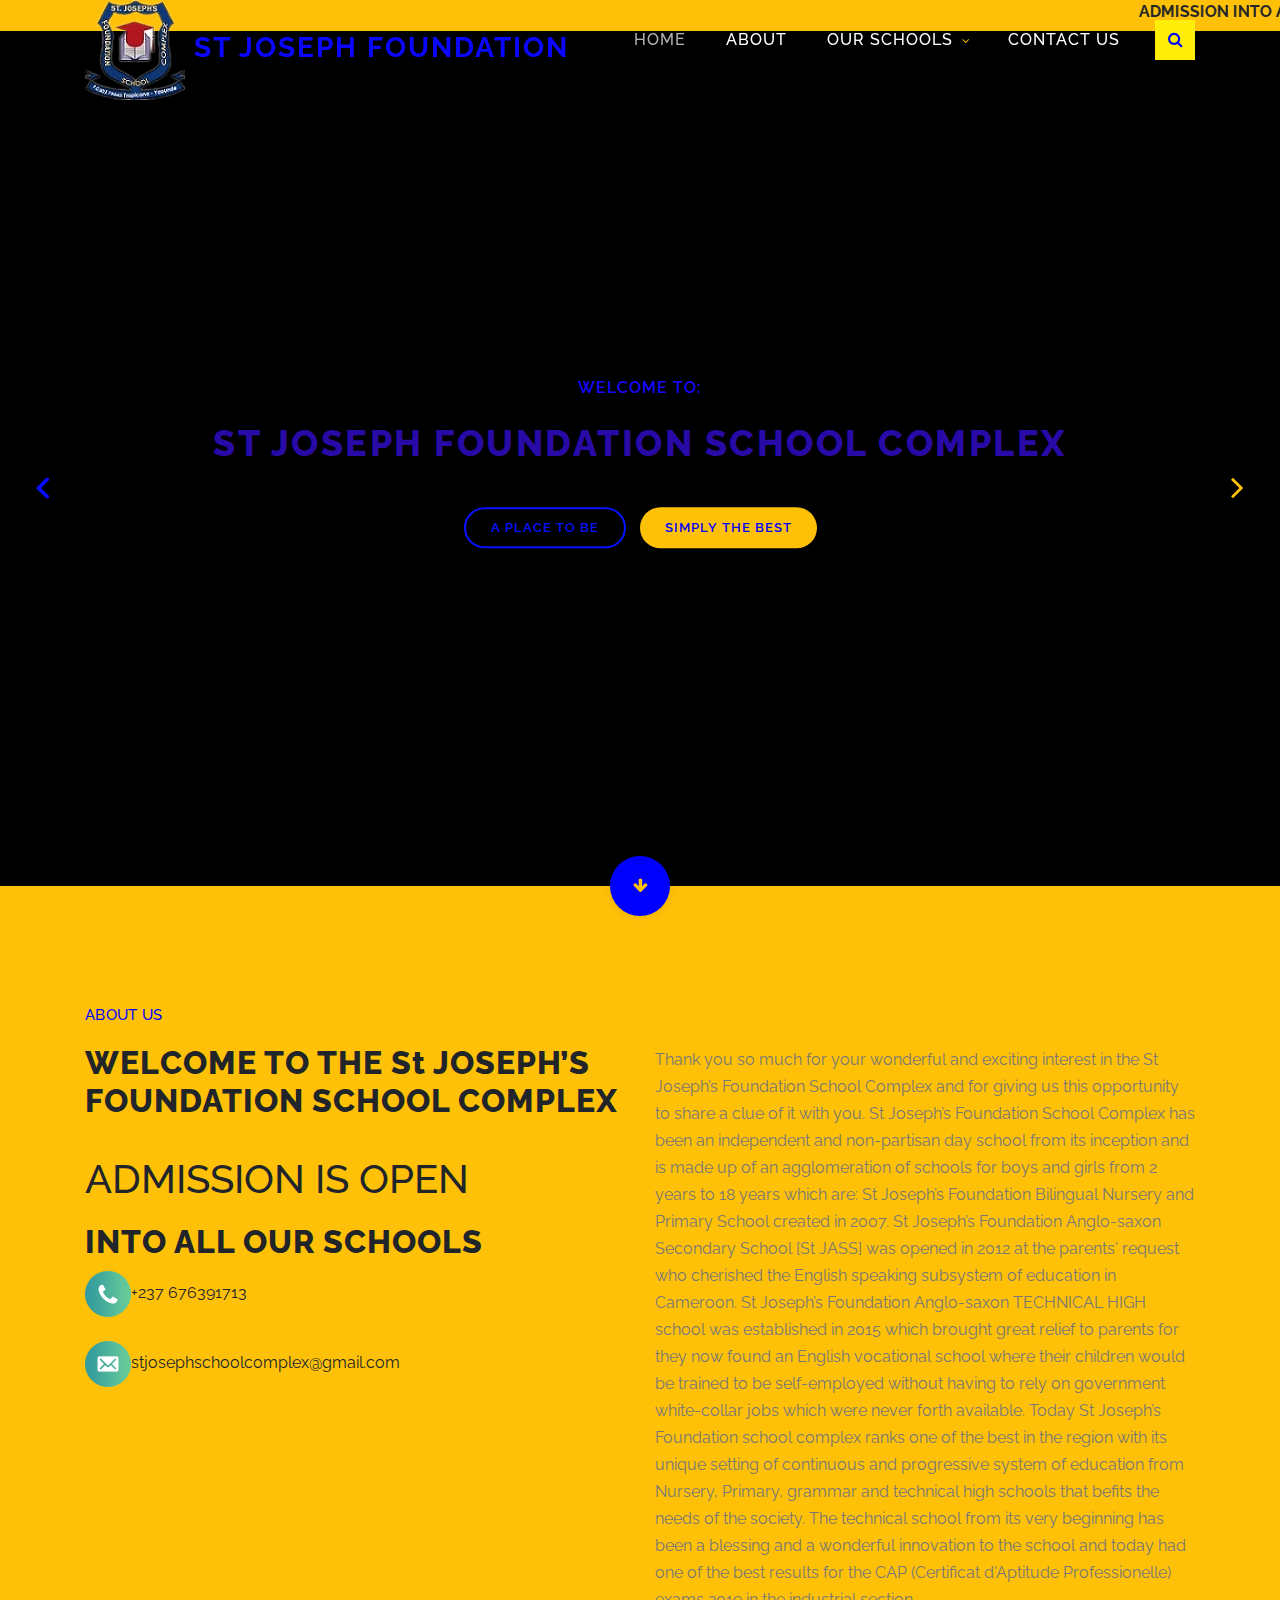
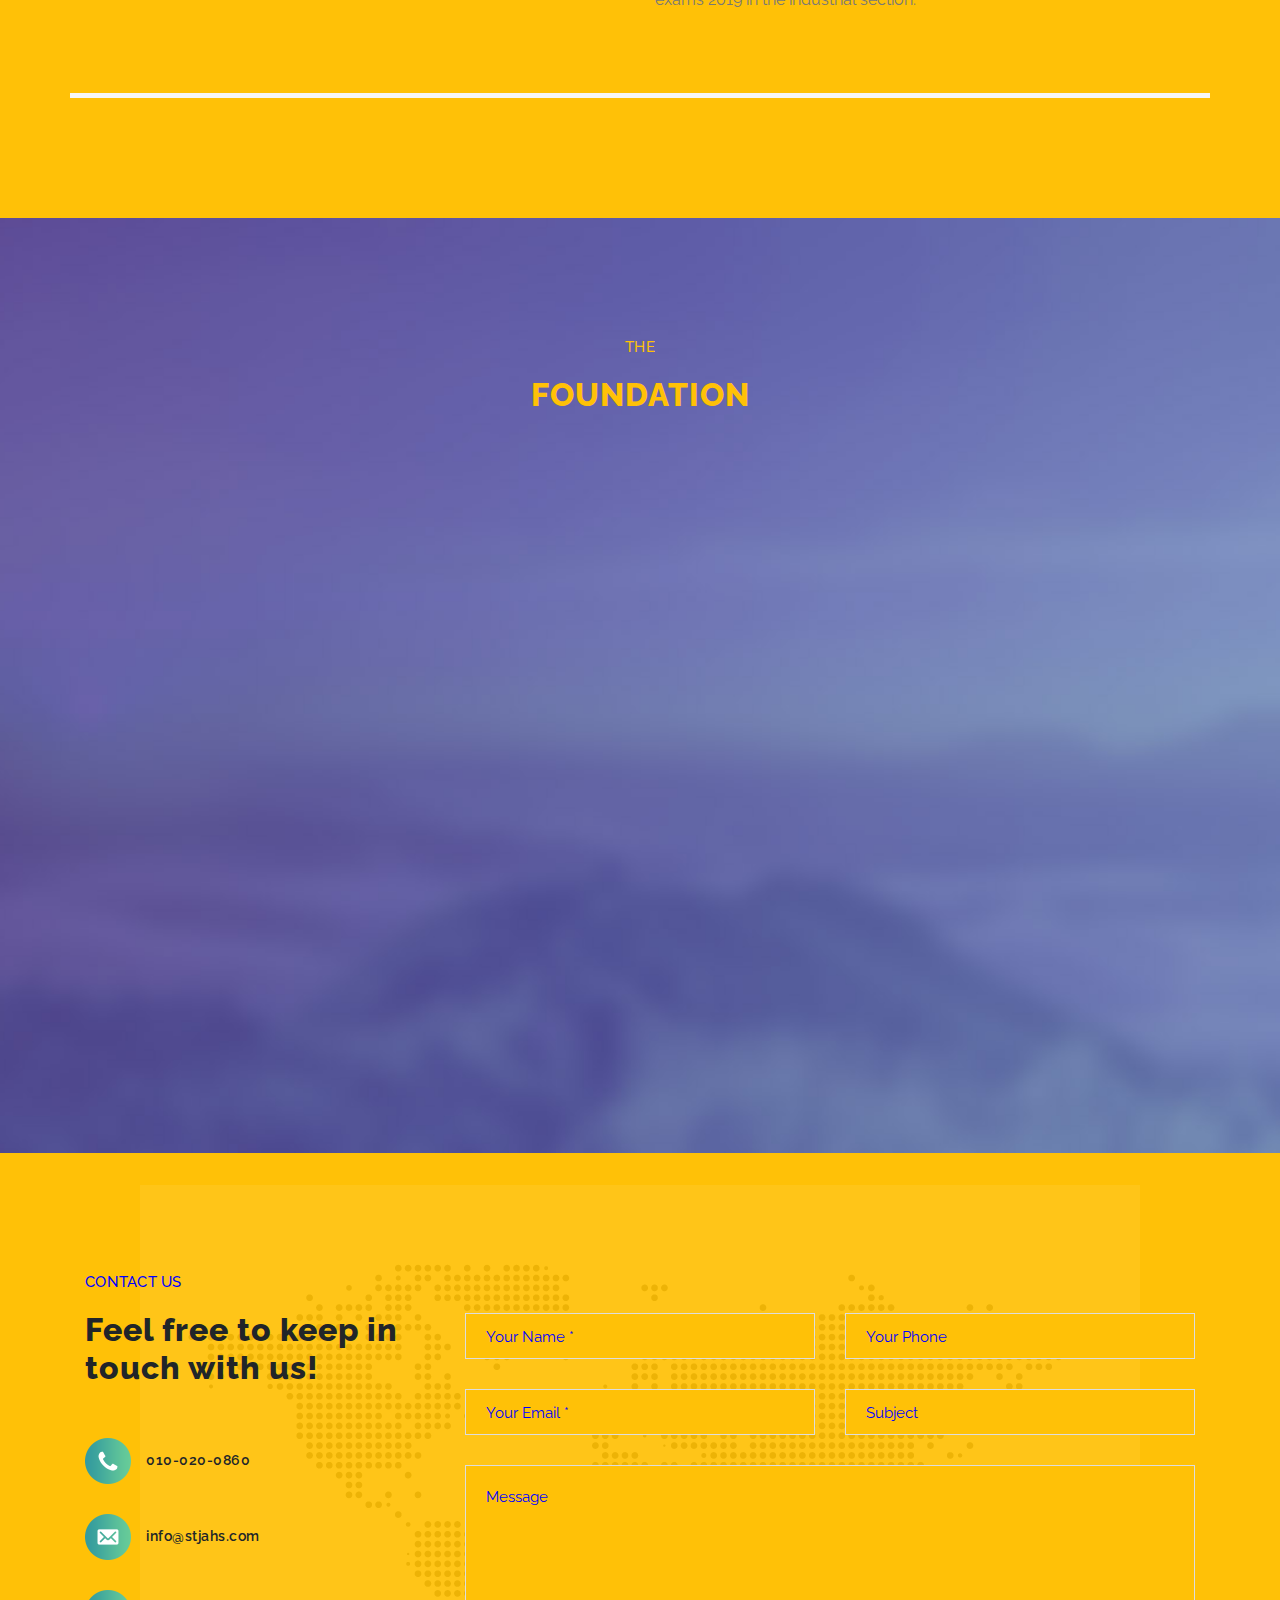
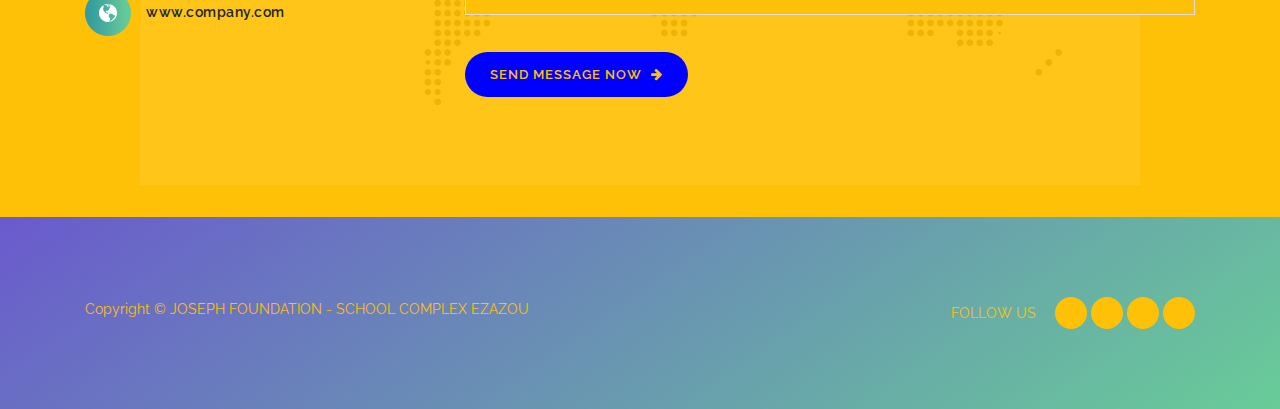
==== index.html @ b1f36d3c "first comment" ====
<!DOCTYPE html>
<html lang="en">

  <head>

    <meta charset="utf-8">
    <meta name="viewport" content="width=device-width, initial-scale=1, shrink-to-fit=no">
    <meta name="description" content="">
    <meta name="author" content="">
    <link href="https://fonts.googleapis.com/css?family=Raleway:100,200,300,400,500,600,700,800,900&display=swap" rel="stylesheet">

    <title>ST JOSEPH FUNDATION SCHOOL</title>

<!--

Breezed Template

https://templatemo.com/tm-543-breezed

-->
    <!-- Additional CSS Files -->
    <link rel="stylesheet" type="text/css" href="assets/css/bootstrap.min.css">

    <link rel="stylesheet" type="text/css" href="assets/css/font-awesome.css">

    <link rel="stylesheet" href="assets/css/templatemo-breezed.css">

    <link rel="stylesheet" href="assets/css/owl-carousel.css">

    <link rel="stylesheet" href="assets/css/lightbox.css">

    </head>
    
    <body>
    
    <!-- ***** Preloader Start ***** -->
    <div id="preloader">
        <div class="jumper">
            <div></div>
            <div></div>
            <div></div>
        </div>
    </div>  
    <!-- ***** Preloader End ***** -->
    
    
    <!-- ***** Header Area Start ***** -->
    <header class="header-area header-sticky">
        <div class="container">
            <div class="row">
                <div class="col-12">
                    <nav class="main-nav">
                        <!-- ***** Logo Start ***** -->
                        <!-- ***** Logo Start ***** -->
                  <!-- ***** Logo Start ***** -->
                <a href="index.html" class="logo">
                    <img src="assets/images/logo1.png" alt="ST JOSEPH FOUNDATION">
                    ST JOSEPH FOUNDATION
                </a>
                <!-- ***** Logo End ***** -->

                        <!-- ***** Logo End ***** -->
                        <!-- ***** Menu Start ***** -->
                        <ul class="nav">
                            <li class="scroll-to-section"><a href="#top" class="active">Home</a></li>
                            <li class="scroll-to-section"><a href="#about">About</a></li>
                            <!-- <li class="scroll-to-section"><a href="#projects">Projects</a></li> -->
                            <li class="submenu">
                                <a href="javascript:;">Our Schools</a>
                                <ul>
                                    <li><a href="nursery.html">Nursery</a></li>
                                    <li><a href="primary.html">Primary</a></li>
                                    <li><a href="general.html">ST JAHS</a></li>
                                    <li><a href="technical.html">ST JATEC</a></li>
                                </ul>
                            </li>
                            <li class="scroll-to-section"><a href="#contact-us">Contact Us</a></li> 
                            <div class="search-icon">
                                <a href="#search"><i class="fa fa-search"></i></a>
                            </div>
                        </ul>        
                        <a class='menu-trigger'>
                            <span>Menu</span>
                        </a>
                        <!-- ***** Menu End ***** -->
                    </nav>
                </div>
            </div>
        </div>
    </header>
    <!-- ***** Header Area End ***** -->
    
    <!-- ***** Search Area ***** -->
    <div id="search">
        <button type="button" class="close">×</button>
        <form id="contact" action="#" method="get">
            <fieldset>
                <input type="search" name="q" placeholder="SEARCH KEYWORD(s)" aria-label="Search through site content">
            </fieldset>
            <fieldset>
                <button type="submit" class="main-button">Search</button>
            </fieldset>
        </form>
    </div>

    <!-- ***** Main Banner Area Start ***** -->
    <div class="main-banner header-text" id="top">
        <marquee behavior="scroll" direction="left" scrollamount="15"><b>ADMISSION INTO ALL CLASSES IS OPEN</b></marquee>
        <div class="Modern-Slider">
          <!-- Item -->
          <div class="item">
            <div class="img-fill">
              <img src="assets/images/family.jpg" alt="">
              <div class="text-content">
                <h3>Welcome To:</h3>
                <h5>ST JOSEPH FOUNDATION SCHOOL COMPLEX</h5>
                <a href="#" class="main-stroked-button">A place to be</a>
                <a href="#" class="main-filled-button">Simply the best</a>
              </div>
            </div>
          </div>
          <!-- // Item -->
          <!-- Item -->
          <div class="item">
            <div class="img-fill">
              <img src="assets/images/first.jpg" alt="">
              <div class="text-content">
                <h3>WE ARE THE:</h3>
                <h5>Best in Yaounde IV</h5>
                <a href="#" class="main-stroked-button">Read More</a>
                <a href="#" class="main-filled-button">Take Action</a>
              </div>
            </div>
          </div>
          <!-- // Item -->
          <!-- Item -->
          <div class="item">
            <div class="img-fill">
              <img src="assets/images/mama.jpg" alt="">
              <div class="text-content">
                <h3>We offer:</h3>
                <h5>Technical Education</h5>
                <a href="#" class="main-stroked-button">Learn More</a>
                <a href="#" class="main-filled-button">Enroll Now</a>
              </div>
            </div>
          </div>
          <!-- // Item -->
        </div>
      </div>
    <div class="scroll-down scroll-to-section"><a href="#about"><i class="fa fa-arrow-down"></i></a></div>
    <!-- ***** Main Banner Area End ***** -->

    <!-- ***** About Area Starts ***** -->
    <section class="section" id="about">
        <div class="container">
            <div class="row">
                <div class="col-lg-6 col-md-6 col-xs-12">
                    <div class="left-text-content">
                        <div class="section-heading">
                            <h6>About Us</h6>
                            <h2>WELCOME TO THE St JOSEPH’S FOUNDATION SCHOOL COMPLEX</h2>
                        </div><br>
                        <div class="section-heading">
                            <h1>ADMISSION IS OPEN </h1>
                            <h2>INTO ALL OUR SCHOOLS</h2>
                        </div>
                        <ul class="contact-info">
                            <li><img src="assets/images/contact-info-01.png" alt="">+237 676391713</li><br>
                            <li><img src="assets/images/contact-info-02.png" alt="">stjosephschoolcomplex@gmail.com</li><br>
                            <!-- <li><img src="assets/images/contact-info-03.png" alt="">www.company.com</li> -->
                        </ul>
                    </div>
                </div>
                <div class="col-lg-6 col-md-6 col-xs-12">
                    <div class="right-text-content">
                        <p>
                            Thank you so much for your wonderful and exciting interest in the St Joseph’s Foundation School Complex and for giving us this opportunity to share a clue of it with you.
                            St Joseph’s Foundation School Complex has been an independent and non-partisan day school from its inception and is made up of an agglomeration of schools for boys and girls from 2 years to 18 years which are: St Joseph’s Foundation Bilingual Nursery and Primary School created in 2007.
                            St Joseph’s Foundation Anglo-saxon Secondary School [St JASS] was opened in 2012 at the parents' request who cherished the English speaking subsystem of education in Cameroon.
                            St Joseph’s Foundation Anglo-saxon TECHNICAL HIGH school was established in 2015 which brought great relief to parents for they now found an English vocational school where their children would be trained to be self-employed without having to rely on government white-collar jobs which were never forth available.
                            Today St Joseph’s Foundation school complex ranks one of the best in the region with its unique setting of continuous and progressive system of education from Nursery, Primary, grammar and technical high schools that befits the needs of the society.
                            The technical school from its very beginning has been a blessing and a wonderful innovation to the school and today had one of the best results for the CAP (Certificat d'Aptitude Professionelle) exams 2019 in the industrial section.
                        </p>
                    </div>
                </div>
            </div>
        </div>
    </section>
    <!-- ***** About Area Ends ***** -->

    <!-- ***** Features Big Item Start ***** -->
<!--     <section class="section" id="features">
        <div class="container">
            <div class="row">
                <div class="col-lg-4 col-md-6 col-sm-12 col-xs-12" data-scroll-reveal="enter left move 30px over 0.6s after 0.4s">
                    <div class="features-item">
                        <div class="features-icon">
                            <img src="assets/images/features-icon-1.png" alt="">
                        </div>
                        <div class="features-content">
                            <h4>Initial Work</h4>
                            <p>Proin euismod sem ut diam ultricies, ut faucibus velit ultricies. Nam eu turpis quam. Duis ac condimentum eros.</p>
                            <a href="#" class="text-button-icon">
                                Learn More <i class="fa fa-arrow-right"></i>
                            </a>
                        </div>
                    </div>
                </div>
                <div class="col-lg-4 col-md-6 col-sm-12 col-xs-12" data-scroll-reveal="enter bottom move 30px over 0.6s after 0.4s">
                    <div class="features-item">
                        <div class="features-icon">
                            <img src="assets/images/features-icon-1.png" alt="">
                        </div>
                        <div class="features-content">
                            <h4>Master Planning</h4>
                            <p>Proin euismod sem ut diam ultricies, ut faucibus velit ultricies. Nam eu turpis quam. Duis ac condimentum eros.</p>
                            <a href="#" class="text-button-icon">
                                Learn More <i class="fa fa-arrow-right"></i>
                            </a>
                        </div>
                    </div>
                </div>
                <div class="col-lg-4 col-md-6 col-sm-12 col-xs-12" data-scroll-reveal="enter right move 30px over 0.6s after 0.4s">
                    <div class="features-item">
                        <div class="features-icon">
                            <img src="assets/images/features-icon-1.png" alt="">
                        </div>
                        <div class="features-content">
                            <h4>Smooth Execution</h4>
                            <p>Proin euismod sem ut diam ultricies, ut faucibus velit ultricies. Nam eu turpis quam. Duis ac condimentum eros.</p>
                            <a href="#" class="text-button-icon">
                                Learn More <i class="fa fa-arrow-right"></i>
                            </a>
                        </div>
                    </div>
                </div>
            </div>
        </div>
    </section> -->
    <!-- ***** Features Big Item End ***** -->

    <!-- ***** Features Big Item Start ***** -->
<!--     <section class="section" id="subscribe">
        <div class="container">
            <div class="row">
                <div class="col-lg-8 offset-lg-2">
                    <div class="section-heading">
                        <h6>Subscribe Newsletters</h6>
                        <h2>Don’t miss this chance!</h2>
                    </div>
                    <div class="subscribe-content">
                        <p>to be part of thi great family </p>
                        <div class="subscribe-form">
                            <form id="subscribe-now" action="" method="get">
                                <div class="row">
                                    <div class="col-md-8 col-sm-12">
                                      <fieldset>
                                        <input name="email" type="text" id="email" placeholder="Enter your email..." required="">
                                      </fieldset>
                                    </div>
                                    <div class="col-md-4 col-sm-12">
                                      <fieldset>
                                        <button type="submit" id="form-submit" class="main-button">Subscribe Now</button>
                                      </fieldset>
                                    </div>
                                </div>
                            </form>
                        </div>
                    </div>
                </div>
            </div>
        </div>
    </section> -->
    <!-- ***** Features Big Item End ***** -->


    <!-- ***** Projects Area Starts ***** -->
  <!-- <section class="section" id="projects">
      <div class="container">
        <div class="row">
            <div class="col-lg-3">
                <div class="section-heading">
                    <h6>Our Projects</h6>
                    <h2>Some of our latest projects</h2>
                </div>
                <div class="filters">
                    <ul>
                        <li class="active" data-filter="*">All</li>
                        <li data-filter=".des">Web Design</li>
                        <li data-filter=".dev">Web Development</li>
                        <li data-filter=".gra">Graphics</li>
                        <li data-filter=".tsh">Artworks</li>
                    </ul>
                </div>
            </div>
            <div class="col-lg-9">
                <div class="filters-content">
                    <div class="row grid">
                        <div class="col-lg-4 col-md-4 col-sm-6 col-xs-12 all des">
                          <div class="item">
                            <a href="assets/images/project-big-item-01.jpg" data-lightbox="image-1" data-title="Our Projects"><img src="assets/images/project-item-01.jpg" alt=""></a>
                          </div>
                        </div>
                        <div class="col-lg-4 col-md-4 col-sm-6 col-xs-12 all dev">
                          <div class="item">
                            <a href="assets/images/project-big-item-02.jpg" data-lightbox="image-1" data-title="Our Projects"><img src="assets/images/project-item-02.jpg" alt=""></a>
                          </div>
                        </div>
                        <div class="col-lg-4 col-md-4 col-sm-6 col-xs-12 all gra">
                          <div class="item">
                            <a href="assets/images/project-big-item-03.jpg" data-lightbox="image-1" data-title="Our Projects"><img src="assets/images/project-item-03.jpg" alt=""></a>
                          </div>
                        </div>
                        <div class="col-lg-4 col-md-4 col-sm-6 col-xs-12 all tsh">
                          <div class="item">
                            <a href="assets/images/project-big-item-04.jpg" data-lightbox="image-1" data-title="Our Projects"><img src="assets/images/project-item-04.jpg" alt=""></a>
                          </div>
                        </div>
                        <div class="col-lg-4 col-md-4 col-sm-6 col-xs-12 all dev">
                          <div class="item">
                            <a href="assets/images/project-big-item-05.jpg" data-lightbox="image-1" data-title="Our Projects"><img src="assets/images/project-item-05.jpg" alt=""></a>
                          </div>
                        </div>
                        <div class="col-lg-4 col-md-4 col-sm-6 col-xs-12 all des">
                          <div class="item">
                            <a href="assets/images/project-big-item-06.jpg" data-lightbox="image-1" data-title="Our Projects"><img src="assets/images/project-item-06.jpg" alt=""></a>
                          </div>
                        </div>
                    </div>
                </div>
            </div>
        </div>
      </div>
    </section>  -->
    <!-- ***** Projects Area Ends ***** -->

    <!-- ***** Testimonials Starts ***** -->
    <section class="section" id="testimonials">
        <div class="container">
            <div class="row"> 
                <div class="col-lg-12">
                    <div class="section-heading"> 
                        <h6>THE</h6> <h2>FOUNDATION</h2> 
                    </div> 
                </div> 
                <div class="col-lg-12 col-lg-12 col-lg-12 mobile-bottom-fix-big" data-scroll-reveal="enter left move 30px over 0.6s after 0.4s">
                    <div class="owl-carousel owl-theme"> 
                        <div class="item author-item"> 
                            <div class="member-thumb"> 
                                <img src="assets/images/pa.jpg" alt=""> 
                            </div> 
                            <h4>FOUNDER</h4>
                            <span>Honorable Joseph Mbah Ndam</span> 
                        </div> 
                        <div class="item author-item">
                            <div class="member-thumb"> 
                                <img src="assets/images/funder.jpg" alt="">
                            </div> 
                            <h4>FOUNDER</h4> 
                            <span>Madam Margaret Mbah-Ndam</span>
                        </div>
                        <div class="item author-item"> 
                            <div class="member-thumb"> 
                                <img src="assets/images/ceo.jpg" alt="">
                            </div> 
                            <h4>CEO </h4> 
                            <span>Mr Tenyah Joseph Junior Mbah-Ndam</span> 
                        </div>
                    </div>
                </div>
            </div>
        </div> 
    </section>
    <!-- ***** Testimonials Ends ***** -->
    
    <!-- ***** Contact Us Area Starts ***** -->
    <section class="section" id="contact-us"> <div class="container"> <div class="row"> <div class="col-lg-4 col-md-4 col-xs-12"> <div class="left-text-content"> <div class="section-heading"> <h6>Contact Us</h6> <h2>Feel free to keep in touch with us!</h2> </div> <ul class="contact-info"> <li><img src="assets/images/contact-info-01.png" alt="">010-020-0860</li> <li><img src="assets/images/contact-info-02.png" alt="">info@stjahs.com</li> <li><img src="assets/images/contact-info-03.png" alt="">www.company.com</li> </ul> </div> </div> <div class="col-lg-8 col-md-8 col-xs-12"> <div class="contact-form"> <form id="contact" action="https://formspree.io/f/**YOUR_FORM_ID**" method="POST"> <div class="row"> <div class="col-md-6 col-sm-12"> <fieldset> <input name="name" type="text" id="name" placeholder="Your Name *" required=""> </fieldset> </div> <div class="col-md-6 col-sm-12"> <fieldset> <input name="phone" type="text" id="phone" placeholder="Your Phone" required=""> </fieldset> </div> <div class="col-md-6 col-sm-12"> <fieldset> <input name="email" type="email" id="email" placeholder="Your Email *" required=""> </fieldset> </div> <div class="col-md-6 col-sm-12"> <fieldset> <input name="subject" type="text" id="subject" placeholder="Subject"> </fieldset> </div> <div class="col-lg-12"> <fieldset> <textarea name="message" rows="6" id="message" placeholder="Message" required=""></textarea> </fieldset> </div> <div class="col-lg-12"> <fieldset> <button type="submit" id="form-submit" class="main-button-icon">Send Message Now <i class="fa fa-arrow-right"></i></button> </fieldset> </div> </div> </form> </div> </div> </div> </div> </section>
    <!-- ***** Contact Us Area Ends ***** -->
    
    <!-- ***** Footer Start ***** -->
    <footer>
        <div class="container">
            <div class="row">
                <div class="col-lg-6 col-xs-12">
                    <div class="left-text-content">
                        <p>
                            Copyright &copy;
                            JOSEPH FOUNDATION - SCHOOL
                            <a rel="nofollow noopener" href="https://templatemo.com">COMPLEX EZAZOU</a>
                        </p>
                    </div>
                </div>
                <div class="col-lg-6 col-xs-12">
                    <div class="right-text-content">
                        <ul class="social-icons">
                            <li><p>Follow Us</p></li>
                            <li><a rel="nofollow" href="https://www.facebook.com/SAINTJASS"><i class="fa fa-facebook"></i></a></li>
                            <li><a rel="nofollow" href="https://fb.com/templatemo"><i class="fa fa-twitter"></i></a></li>
                            <li><a rel="nofollow" href="https://fb.com/templatemo"><i class="fa fa-whatsapp"></i></a></li>
                            <li><a rel="nofollow" href="https://fb.com/templatemo"><i class="fa fa-dribbble"></i></a></li>
                        </ul>
                    </div>
                </div>
            </div>
        </div>
    </footer>
    

    <!-- jQuery -->
    <script src="assets/js/jquery-2.1.0.min.js"></script>

    <!-- Bootstrap -->
    <script src="assets/js/popper.js"></script>
    <script src="assets/js/bootstrap.min.js"></script>

    <!-- Plugins -->
    <script src="assets/js/owl-carousel.js"></script>
    <script src="assets/js/scrollreveal.min.js"></script>
    <script src="assets/js/waypoints.min.js"></script>
    <script src="assets/js/jquery.counterup.min.js"></script>
    <script src="assets/js/imgfix.min.js"></script> 
    <script src="assets/js/slick.js"></script> 
    <script src="assets/js/lightbox.js"></script> 
    <script src="assets/js/isotope.js"></script> 
    
    <!-- Global Init -->
    <script src="assets/js/custom.js"></script>

    <script>

        $(function() {
            var selectedClass = "";
            $("p").click(function(){
            selectedClass = $(this).attr("data-rel");
            $("#portfolio").fadeTo(50, 0.1);
                $("#portfolio div").not("."+selectedClass).fadeOut();
            setTimeout(function() {
              $("."+selectedClass).fadeIn();
              $("#portfolio").fadeTo(50, 1);
            }, 500);
                
            });
        });

    </script>

  </body>
</html>
---- assets/css/templatemo-breezed.css ----
/*

Breezed Template

https://templatemo.com/tm-543-breezed

*/

/* ---------------------------------------------
Table of contents
------------------------------------------------
01. font & reset css
02. reset
03. global styles
04. header
05. banner
06. features
07. testimonials
08. contact
09. footer
10. preloader
11. search
12. portfolio

--------------------------------------------- */
/* 
---------------------------------------------
font & reset css
--------------------------------------------- 
*/
@import url("https://fonts.googleapis.com/css?family=Poppins:100,200,300,400,500,600,700,800,900");
/* 
---------------------------------------------
reset
--------------------------------------------- 
*/
html, body, div, span, applet, object, iframe, h1, h2, h3, h4, h5, h6, p, blockquote, div
pre, a, abbr, acronym, address, big, cite, code, del, dfn, em, font, img, ins, kbd, q,
s, samp, small, strike, strong, sub, sup, tt, var, b, u, i, center, dl, dt, dd, ol, ul, li,
figure, header, nav, section, article, aside, footer, figcaption {
  margin: 0;
  padding: 0;
  border: 0;
  outline: 0;
}

.clearfix:after {
  content: ".";
  display: block;
  clear: both;
  visibility: hidden;
  line-height: 0;
  height: 0;
}

.clearfix {
  display: inline-block;
}

html[xmlns] .clearfix {
  display: block;
}

* html .clearfix {
  height: 1%;
}

ul, li {
  padding: 0;
  margin: 0;
  list-style: none;
}

header, nav, section, article, aside, footer, hgroup {
  display: block;
}

* {
  box-sizing: border-box;
}

html, body {
  font-family: 'Raleway', sans-serif;
  font-weight: 400;
  background-color: #ffc107;
  font-size: 16px;
  -ms-text-size-adjust: 100%;
  -webkit-font-smoothing: antialiased;
  -moz-osx-font-smoothing: grayscale;
}

a {
  text-decoration: none !important;
}

h1, h2, h3, h4, h5, h6 {
  margin-top: 0px;
  margin-bottom: 0px;
}

ul {
  margin-bottom: 0px;
}

p {
  font-size: 14px;
  line-height: 25px;
  color: #777;
}

/* 
---------------------------------------------
global styles
--------------------------------------------- 
*/
html,
body {
  background: #ffc107;
  font-family: 'Raleway', sans-serif;
}

::selection {
  background: #0000ff;
  color: #ffc107;
}

::-moz-selection {
  background: #0000ff;
  color: #ffc107;
}

@media (max-width: 991px) {
  html, body {
    overflow-x: hidden;
  }
  .mobile-top-fix {
    margin-top: 30px;
    margin-bottom: 0px;
  }
  .mobile-bottom-fix {
    margin-bottom: 30px;
  }
  .mobile-bottom-fix-big {
    margin-bottom: 60px;
  }
}

a.main-stroked-button {
  font-size: 13px;
  border-radius: 25px;
  padding: 11px 25px;
  background-color: transparent;
  border: 2px solid #0713ff;
  text-transform: uppercase;
  color: #0713ff;
  font-weight: 600;
  letter-spacing: 1px;
  -webkit-transition: all 0.3s ease 0s;
  -moz-transition: all 0.3s ease 0s;
  -o-transition: all 0.3s ease 0s;
  transition: all 0.3s ease 0s;
}

a.main-stroked-button:hover {
  background-color: #ffc107;
  color: #0000ff;
}

a.main-filled-button {
  font-size: 13px;
  border-radius: 25px;
  padding: 13px 25px;
  background-color: #ffc107;
  text-transform: uppercase;
  color: #0000ff;
  font-weight: 600;
  letter-spacing: 1px;
  -webkit-transition: all 0.3s ease 0s;
  -moz-transition: all 0.3s ease 0s;
  -o-transition: all 0.3s ease 0s;
  transition: all 0.3s ease 0s;
}

a.main-filled-button:hover {
  color: #ffc107;
  background-color: #0000ff;
}

a.main-button-icon {
  font-size: 13px;
  border-radius: 25px;
  padding: 13px 25px;
  background-color: #0000ff;
  text-transform: uppercase;
  color: #ffc107;
  font-weight: 600;
  letter-spacing: 1px;
  -webkit-transition: all 0.3s ease 0s;
  -moz-transition: all 0.3s ease 0s;
  -o-transition: all 0.3s ease 0s;
  transition: all 0.3s ease 0s;
}

a.main-button-icon i {
  margin-left: 5px;
  -webkit-transition: all 0.3s ease-in-out 0s;
  -moz-transition: all 0.3s ease-in-out 0s;
  -o-transition: all 0.3s ease-in-out 0s;
  transition: all 0.3s ease-in-out 0s;
}

a.main-button-icon:hover i {
  padding-left: 5px;
}

button.main-button {
  outline: none;
  border: none;
  cursor: pointer;
  font-size: 13px;
  border-radius: 25px;
  padding: 10px 25px;
  background-color: #ffc107;
  text-transform: uppercase;
  color: #0000ff;
  font-weight: 600;
  letter-spacing: 1px;
  -webkit-transition: all 0.3s ease 0s;
  -moz-transition: all 0.3s ease 0s;
  -o-transition: all 0.3s ease 0s;
  transition: all 0.3s ease 0s;
}

button.main-button:hover {
  color: #ffc107;
  background-color: #0000ff;
}

button.main-button-icon {
  border: none;
  outline: none;
  font-size: 13px;
  border-radius: 25px;
  padding: 13px 25px;
  background-color: #0000ff;
  text-transform: uppercase;
  color: #ffc107;
  font-weight: 600;
  letter-spacing: 1px;
  -webkit-transition: all 0.3s ease 0s;
  -moz-transition: all 0.3s ease 0s;
  -o-transition: all 0.3s ease 0s;
  transition: all 0.3s ease 0s;
}

button.main-button-icon i {
  margin-left: 5px;
  -webkit-transition: all 0.3s ease-in-out 0s;
  -moz-transition: all 0.3s ease-in-out 0s;
  -o-transition: all 0.3s ease-in-out 0s;
  transition: all 0.3s ease-in-out 0s;
}

button.main-button-icon:hover i {
  padding-left: 5px;
}

a.text-button-icon {
  text-transform: uppercase;
  color: #0000ff;
  font-size: 13px;
  font-weight: 600;
  letter-spacing: 1px;
  -webkit-transition: all 0.3s ease 0s;
  -moz-transition: all 0.3s ease 0s;
  -o-transition: all 0.3s ease 0s;
  transition: all 0.3s ease 0s;
}

a.text-button-icon i {
  margin-left: 5px;
  -webkit-transition: all 0.3s ease-in-out 0s;
  -moz-transition: all 0.3s ease-in-out 0s;
  -o-transition: all 0.3s ease-in-out 0s;
  transition: all 0.3s ease-in-out 0s;
}

a.text-button-icon:hover {
  color: #0000ff;
}

a.text-button-icon:hover i {
  padding-left: 5px;
}


.section-heading h6 {
  font-size: 15px;
  font-weight: 500;
  text-transform: uppercase;
  letter-spacing: 0.25px;
  margin-top: 0px;
  margin-bottom: 0px;
}

.section-heading h2 {
  font-size: 32px;
  font-weight: 800;
  letter-spacing: 1px;
  margin-top: 20px;
  margin-bottom: 0px;
}


/* 
---------------------------------------------
header
--------------------------------------------- 
*/

.background-header {
  background-color: #ffc107;
  height: 80px!important;
  position: fixed!important;
  top: 0px;
  left: 0px;
  right: 0px;
  box-shadow: 0px 0px 10px rgba(0,0,0,0.15)!important;
}

.background-header .logo,
.background-header .main-nav .nav li a {
  color: #1e1e1e!important;
}

.background-header .main-nav .nav li:hover a {
  color: #0000FF!important;
}

.background-header .nav li a.active {
  color: #0000FF!important;
}

.header-area {
  position: absolute;
  top: 0px;
  left: 0px;
  right: 0px;
  z-index: 100;
  height: 100px;
  -webkit-transition: all .5s ease 0s;
  -moz-transition: all .5s ease 0s;
  -o-transition: all .5s ease 0s;
  transition: all .5s ease 0s;
}

.header-area .main-nav {
  min-height: 80px;
  background: transparent;
}

.header-area .main-nav .logo {
  line-height: 80px;
  color: #0b07ff;
  font-size: 28px;
  font-weight: 700;
  text-transform: uppercase;
  letter-spacing: 2px;
  float: left;
  -webkit-transition: all 0.3s ease 0s;
  -moz-transition: all 0.3s ease 0s;
  -o-transition: all 0.3s ease 0s;
  transition: all 0.3s ease 0s;
}


.header-area .main-nav .nav {
  float: right;
  margin-top: 27px;
  margin-right: 0px;
  background-color: transparent;
  -webkit-transition: all 0.3s ease 0s;
  -moz-transition: all 0.3s ease 0s;
  -o-transition: all 0.3s ease 0s;
  transition: all 0.3s ease 0s;
  position: relative;
  z-index: 999;
}

.header-area .main-nav .nav li {
  padding-left: 20px;
  padding-right: 20px;
}

.header-area .main-nav .nav .search-icon {
  float: right;
  margin-left: 15px;
}

.header-area .main-nav .nav .search-icon a {
  background-color: #ffee07;
  color: #0000FF;
  width: 40px;
  height: 40px;
  display: inline-block;
  text-align: center;
  line-height: 40px;
}

@media (max-width: 767px) {
  .header-area .main-nav .nav .search-icon {
    float: none;
    text-align: center;
    width: 100%;
    background-color: #ffc107;
    margin-left: 0px;
  }
}

.header-area .main-nav .nav .search-icon a:hover {
  opacity: 1;
  color: #0000FF!important;
}

.header-area .main-nav .nav li a {
  display: block;
  font-weight: 500;
  font-size: 16px;
  color: #7a7a7a;
  text-transform: uppercase;
  -webkit-transition: all 0.3s ease 0s;
  -moz-transition: all 0.3s ease 0s;
  -o-transition: all 0.3s ease 0s;
  transition: all 0.3s ease 0s;
  height: 40px;
  line-height: 40px;
  border: transparent;
  letter-spacing: 1px;
}

.header-area .main-nav .nav li a {
  color: #FFFFFF;
}

.header-area .main-nav .nav li:hover a,
.header-area .main-nav .nav li a.active {
  color: #FFFFFF!important;
  opacity: 0.7;
}

.background-header .main-nav .nav li:hover a,
.background-header .main-nav .nav li a.active {
  color: #0000FF!important;
  opacity: 1;
}

.header-area .main-nav .nav li.submenu {
  position: relative;
  padding-right: 35px;
}

.header-area .main-nav .nav li.submenu:after {
  font-family: FontAwesome;
  content: "\f107";
  font-size: 12px;
  color: #ffc107;
  position: absolute;
  right: 18px;
  top: 12px;
}

.background-header .main-nav .nav li.submenu:after {
  color: #7a7a7a;
}

.header-area .main-nav .nav li.submenu ul {
  position: absolute;
  width: 200px;
  box-shadow: 0 2px 28px 0 rgba(0, 0, 0, 0.06);
  overflow: hidden;
  top: 40px;
  opacity: 0;
  transform: translateY(+2em);
  visibility: hidden;
  z-index: -1;
  transition: all 0.3s ease-in-out 0s, visibility 0s linear 0.3s, z-index 0s linear 0.01s;
}

.header-area .main-nav .nav li.submenu ul li {
  margin-left: 0px;
  padding-left: 0px;
  padding-right: 0px;
}

.header-area .main-nav .nav li.submenu ul li a {
  opacity: 1;
  display: block;
  background: #ffc107;
  color: #7a7a7a!important;
  padding-left: 20px;
  height: 40px;
  line-height: 40px;
  -webkit-transition: all 0.3s ease 0s;
  -moz-transition: all 0.3s ease 0s;
  -o-transition: all 0.3s ease 0s;
  transition: all 0.3s ease 0s;
  position: relative;
  font-size: 13px;
  border-bottom: 1px solid #f5f5f5;
}

.header-area .main-nav .nav li.submenu ul li a:hover {
  background: #ffc107;
  color: #0000FF!important;
  padding-left: 25px;
}

.header-area .main-nav .nav li.submenu ul li a:hover:before {
  width: 3px;
}

.header-area .main-nav .nav li.submenu:hover ul {
  visibility: visible;
  opacity: 1;
  z-index: 1;
  transform: translateY(0%);
  transition-delay: 0s, 0s, 0.3s;
}

.header-area .main-nav .menu-trigger {
  cursor: pointer;
  display: block;
  position: absolute;
  top: 23px;
  width: 32px;
  height: 40px;
  text-indent: -9999em;
  z-index: 99;
  right: 40px;
  display: none;
}

.header-area .main-nav .menu-trigger span,
.header-area .main-nav .menu-trigger span:before,
.header-area .main-nav .menu-trigger span:after {
  -moz-transition: all 0.4s;
  -o-transition: all 0.4s;
  -webkit-transition: all 0.4s;
  transition: all 0.4s;
  background-color: #1e1e1e;
  display: block;
  position: absolute;
  width: 30px;
  height: 2px;
  left: 0;
}

.background-header .main-nav .menu-trigger span,
.background-header .main-nav .menu-trigger span:before,
.background-header .main-nav .menu-trigger span:after {
  background-color: #1e1e1e;
}

.header-area .main-nav .menu-trigger span:before,
.header-area .main-nav .menu-trigger span:after {
  -moz-transition: all 0.4s;
  -o-transition: all 0.4s;
  -webkit-transition: all 0.4s;
  transition: all 0.4s;
  background-color: #1e1e1e;
  display: block;
  position: absolute;
  width: 30px;
  height: 2px;
  left: 0;
  width: 75%;
}

.background-header .main-nav .menu-trigger span:before,
.background-header .main-nav .menu-trigger span:after {
  background-color: #1e1e1e;
}

.header-area .main-nav .menu-trigger span:before,
.header-area .main-nav .menu-trigger span:after {
  content: "";
}

.header-area .main-nav .menu-trigger span {
  top: 16px;
}

.header-area .main-nav .menu-trigger span:before {
  -moz-transform-origin: 33% 100%;
  -ms-transform-origin: 33% 100%;
  -webkit-transform-origin: 33% 100%;
  transform-origin: 33% 100%;
  top: -10px;
  z-index: 10;
}

.header-area .main-nav .menu-trigger span:after {
  -moz-transform-origin: 33% 0;
  -ms-transform-origin: 33% 0;
  -webkit-transform-origin: 33% 0;
  transform-origin: 33% 0;
  top: 10px;
}

.header-area .main-nav .menu-trigger.active span,
.header-area .main-nav .menu-trigger.active span:before,
.header-area .main-nav .menu-trigger.active span:after {
  background-color: transparent;
  width: 100%;
}

.header-area .main-nav .menu-trigger.active span:before {
  -moz-transform: translateY(6px) translateX(1px) rotate(45deg);
  -ms-transform: translateY(6px) translateX(1px) rotate(45deg);
  -webkit-transform: translateY(6px) translateX(1px) rotate(45deg);
  transform: translateY(6px) translateX(1px) rotate(45deg);
  background-color: #1e1e1e;
}

.background-header .main-nav .menu-trigger.active span:before {
  background-color: #1e1e1e;
}

.header-area .main-nav .menu-trigger.active span:after {
  -moz-transform: translateY(-6px) translateX(1px) rotate(-45deg);
  -ms-transform: translateY(-6px) translateX(1px) rotate(-45deg);
  -webkit-transform: translateY(-6px) translateX(1px) rotate(-45deg);
  transform: translateY(-6px) translateX(1px) rotate(-45deg);
  background-color: #1e1e1e;
}

.background-header .main-nav .menu-trigger.active span:after {
  background-color: #1e1e1e;
}

.header-area.header-sticky {
  min-height: 80px;
}

.header-area.header-sticky .nav {
  margin-top: 20px !important;
}

.header-area.header-sticky .nav li a.active {
  color: #0000FF;
}

@media (max-width: 1200px) {
  .header-area .main-nav .nav li {
    padding-left: 12px;
    padding-right: 12px;
  }
  .header-area .main-nav:before {
    display: none;
  }
}

@media (max-width: 767px) {
  .header-area .main-nav .logo {
    color: #1e1e1e;
  }
  .header-area.header-sticky .nav li a:hover,
  .header-area.header-sticky .nav li a.active {
    color: #0000FF!important;
    opacity: 1;
  }
  .header-area.header-sticky .nav li.search-icon a {
    width: 100%;
  }
  .header-area {
    background-color: #f7f7f7;
    padding: 0px 15px;
    height: 80px;
    box-shadow: none;
    text-align: center;
  }
  .header-area .container {
    padding: 0px;
  }
  .header-area .logo {
    margin-left: 30px;
  }
  .header-area .menu-trigger {
    display: block !important;
  }
  .header-area .main-nav {
    overflow: hidden;
  }
  .header-area .main-nav .nav {
    float: none;
    width: 100%;
    display: none;
    -webkit-transition: all 0s ease 0s;
    -moz-transition: all 0s ease 0s;
    -o-transition: all 0s ease 0s;
    transition: all 0s ease 0s;
    margin-left: 0px;
  }
  .header-area .main-nav .nav li:first-child {
    border-top: 1px solid #eee;
  }
  .header-area.header-sticky .nav {
    margin-top: 80px !important;
  }
  .header-area .main-nav .nav li {
    width: 100%;
    background: #ffc107;
    border-bottom: 1px solid #eee;
    padding-left: 0px !important;
    padding-right: 0px !important;
  }
  .header-area .main-nav .nav li a {
    height: 50px !important;
    line-height: 50px !important;
    padding: 0px !important;
    border: none !important;
    background: #f7f7f7 !important;
    color: #191a20 !important;
  }
  .header-area .main-nav .nav li a:hover {
    background: #eee !important;
    color: #0000FF!important;
  }
  .header-area .main-nav .nav li.submenu ul {
    position: relative;
    visibility: inherit;
    opacity: 1;
    z-index: 1;
    transform: translateY(0%);
    transition-delay: 0s, 0s, 0.3s;
    top: 0px;
    width: 100%;
    box-shadow: none;
    height: 0px;
  }
  .header-area .main-nav .nav li.submenu ul li a {
    font-size: 12px;
    font-weight: 400;
  }
  .header-area .main-nav .nav li.submenu ul li a:hover:before {
    width: 0px;
  }
  .header-area .main-nav .nav li.submenu ul.active {
    height: auto !important;
  }
  .header-area .main-nav .nav li.submenu:after {
    color: #3B566E;
    right: 25px;
    font-size: 14px;
    top: 15px;
  }
  .header-area .main-nav .nav li.submenu:hover ul, .header-area .main-nav .nav li.submenu:focus ul {
    height: 0px;
  }
}

@media (min-width: 767px) {
  .header-area .main-nav .nav {
    display: flex !important;
  }
}


/* 
---------------------------------------------
banner
--------------------------------------------- 
*/
/* ==== Main CSS === */
.img-fill{
  width: 100%;
  display: block;
  overflow: hidden;
  position: relative;
  text-align: center
}

.img-fill img {
  min-height: 100%;
  min-width: 100%;
  position: relative;
  display: inline-block;
  max-width: none;
}

*,
*:before,
*:after {
  -webkit-box-sizing: border-box;
  box-sizing: border-box;
  -webkit-font-smoothing: antialiased;
  -moz-osx-font-smoothing: grayscale;
}

.Grid1k {
  padding: 0 15px;
  max-width: 1200px;
  margin: auto;
}

.blocks-box,
.slick-slider {
  margin: 0;
  padding: 0!important;
}

.slick-slide {
  float: left /* If RTL Make This Right */ ;
  padding: 0;
}

/* ==== Slider Style === */
.Modern-Slider .item .img-fill{
  height:95vh;
  background:#000;
}

.Modern-Slider .item .info > div{
  display:inline-block!important;
  vertical-align:middle;
}

.Modern-Slider .NextArrow{
  position:absolute;
  top:50%;
  right:30px;
  border:0 none;
  background-color: transparent;
  text-align:center;
  font-size: 36px;
  font-family: 'FontAwesome';
  color:#ffc107;
  z-index:5;
  outline: none;
}

.Modern-Slider .NextArrow:before{
  content:'\f105';
}

.Modern-Slider .PrevArrow {
  position:absolute;
  top:50%;
  left:30px;
  border:0 none;
  background-color: transparent;
  text-align:center;
  font-size: 36px;
  font-family: 'FontAwesome';
  font-weight: bolder;
  color:#070bff;
  z-index:5;
  outline: none;
}

.Modern-Slider .PrevArrow:before{
  content:'\f104';
}

.scroll-down {
  position: absolute;
  left: 50%;
  margin-top: -30px;
  margin-left: -30px;
  z-index: 10;
}

.scroll-down a {
  display: inline-block;
  background-color: #0000FF;
  width: 60px;
  height: 60px;
  text-align: center;
  line-height: 60px;
  border-radius: 50%;
  color: #ffc107;
  box-shadow: 0px 0px 10px rgba(0,0,0,0.1);
}

ul.slick-dots {
  display: none!important;
}

.Modern-Slider .text-content {
  width: 80%;
  position: absolute;
  top: 50%;
  left: 50%;
  transform: translate(-50%, -50%);
}

.Modern-Slider .item h3 {
  margin-bottom: 25px;
  font-size: 16px;
  text-transform: uppercase;
  font-weight: 600;
  letter-spacing: 1px;
  color:#1707ff;
  animation:fadeOutRight 1s both;
}

.Modern-Slider .item h5 {
  margin-bottom: 50px;
  font-size: 36px;
  font-weight: 800;
  letter-spacing: 2.5px;
  color:#280ba7;
  overflow:hidden;
  animation:fadeOutLeft 1s both;
}

.Modern-Slider .item a {
  margin: 0 5px;
}

.Modern-Slider .item.slick-active h3{
  animation:fadeInDown 1s both 1s;
}

.Modern-Slider .item.slick-active h5{
  animation:fadeInLeft 1s both 1.5s;
}

.Modern-Slider .item.slick-active{
  animation:Slick-FastSwipeIn 1s both;
}

.Modern-Slider .buttons {
  position: relative;
}

.Modern-Slider {background:#000;}


/* ==== Slick Slider Css Ruls === */
.slick-slider{position:relative;display:block;-webkit-user-select:none;-moz-user-select:none;-ms-user-select:none;user-select:none;-webkit-touch-callout:none;-khtml-user-select:none;-ms-touch-action:pan-y;touch-action:pan-y;-webkit-tap-highlight-color:transparent}
.slick-list{position:relative;display:block;overflow:hidden;margin:0;padding:0}
.slick-list:focus{outline:none}.slick-list.dragging{cursor:hand}
.slick-slider .slick-track,.slick-slider .slick-list{-webkit-transform:translate3d(0,0,0);-ms-transform:translate3d(0,0,0);transform:translate3d(0,0,0)}
.slick-track{position:relative;top:0;left:0;display:block}
.slick-track:before,.slick-track:after{display:table;content:''}.slick-track:after{clear:both}
.slick-loading .slick-track{visibility:hidden}
.slick-slide{display:none;float:left /* If RTL Make This Right */ ;height:100%;min-height:1px}
.slick-slide.dragging img{pointer-events:none}
.slick-initialized .slick-slide{display:block}
.slick-loading .slick-slide{visibility:hidden}
.slick-vertical .slick-slide{display:block;height:auto;border:1px solid transparent}

/*
---------------------------------------------
about
---------------------------------------------
*/

#about {
  padding: 120px 0px 0px 0px;
  position: relative;
  z-index: 9;
}

#about .container {
  border-bottom: 5px solid #f7f7f7;
  padding-bottom: 80px;
}

#about .section-heading {
  margin-bottom: 10px;
}

#about .section-heading h6 {
  color: #0000FF;
}

#about .service-item {
  margin-top: 30px;
}

#about .service-item img {
  float: left;
  margin-right: 15px;
  width: 46px;
  height: 46px;
}

#about .service-item h4 {
  font-size: 15px;
  font-weight: 700;
  text-transform: uppercase;
  letter-spacing: 0.25px;
  line-height: 46px;
}

#about a.main-button-icon {
  display: inline-block;
  margin-top: 60px;
}

#about .right-text-content {
  margin-top: 40px;
}

#about .right-text-content p {
  font-size: 16px;
  line-height: 27px;
  color: #777;
}


/*
---------------------------------------------
features
---------------------------------------------
*/

#features {
  padding-top: 80px;
  padding-bottom: 70px;
}

#features .features-item {
  margin-bottom: 50px;
}

.features-item .features-icon {
  float: left;
}

#features .features-content {
  margin-left: 75px;
}

.features-item .features-content h4 {
  font-size: 15px;
  font-weight: 700;
  text-transform: uppercase;
  letter-spacing: 0.25px;
  margin-bottom: 15px;
}

.features-item .features-content p {
  margin-bottom: 15px;
}



/*
---------------------------------------------
subscribe
---------------------------------------------
*/

#subscribe {
  padding: 80px 0px;
  background-image: url(../images/slide-02.jpg);
  background-position: center center;
  background-repeat: no-repeat;
  background-size: cover;
}

#subscribe .section-heading {
  text-align: center;
  color: #ffc107;
  margin-bottom: 25px;
}

#subscribe p {
  text-align: center;
  font-size: 16px;
  line-height: 27px;
  color: #ffc107;
  margin-bottom: 40px;
}

#subscribe input {
  width: 100%;
  height: 38px;
  border-radius: 19px;
  border: 1px solid #ffc107;
  background-color: transparent;
  padding: 0px 20px;
  font-size: 13px;
  color: #ffc107;
  outline: none;
}

.subscribe-form ::-webkit-input-placeholder { /* Edge */
  color: #ffc107;
}

.subscribe-form :-ms-input-placeholder { /* Internet Explorer 10-11 */
  color: #ffc107;
}

.subscribe-form ::placeholder {
  color: #0000ff;
}

@media (max-width: 767px) {
  #subscribe fieldset {
    text-align: center;
    margin-bottom: 20px;
  }
}

/*
--------------------------------------------
testimonials
--------------------------------------------
*/
#testimonials {
  margin-top: 120px;
  padding: 80px 0px;
  padding: 120px 0px;
  background-image: url(../images/slide-03.jpg);
  background-position: center center;
  background-repeat: no-repeat;
  background-size: cover;
}
#testimonials .section-heading {
  text-align: center;
  color: #ffc107;
  margin-bottom: 60px;
}

#testimonials .item {
  position: relative;
  text-align: center;
}

#testimonials .item h4 {
  font-size: 17px;
  font-weight: 700;
  text-transform: uppercase;
  color:#ffc107;
  letter-spacing: 1px;
  margin-top: 22px;
  margin-bottom: 7px;
}


#testimonials .item span {
  color: #ffc107;
  font-weight: 500;
  font-size: 13px;
  text-transform: uppercase;
  letter-spacing: 0.5px;
}

#testimonials .item .member-thumb {
  position: relative;
}

#testimonials .item .hover-effect {
  cursor: pointer;
  position: absolute;
  top: 0;
  bottom: 0;
  width: 100%;
  background-color: rgba(0,0,0,0.95);
  opacity: 0;
  visibility: hidden;
  -webkit-transition: all 0.5s ease 0s;
  -moz-transition: all 0.5s ease 0s;
  -o-transition: all 0.5s ease 0s;
  transition: all 0.5s ease 0s;
}

#testimonials .item .hover-content {
  position: absolute;
  top: 50%;
  left: 50%;
  transform: translate(-50%, -50%);
  width: 100%;
}

#testimonials .item:hover .hover-effect {
  opacity: 1;
  visibility: visible;
}

#testimonials .item .hover-effect ul li {
  display: inline-block;
  margin: 0px 5px;
}

#testimonials .item .hover-effect ul li a {
  width: 32px;
  height: 32px;
  display: inline-block;
  text-align: center;
  line-height: 32px;
  font-size: 14px;
  background-color: #ffc107;
  border-radius: 50%;
  color: #0000ff;
  -webkit-transition: all 0.3s ease 0s;
  -moz-transition: all 0.3s ease 0s;
  -o-transition: all 0.3s ease 0s;
  transition: all 0.3s ease 0s;
}

#testimonials .item .hover-effect ul li a:hover {
  color: #ffc107;
  background-color: #0000ff;
}

#testimonials .owl-carousel {
  padding-bottom: 60px;
}

.owl-dots {
  position: absolute;
  left: 50%;
  transform: translateX(-50%);
  bottom: 0;
}

.owl-dots .owl-dot {
  outline: none;
  height: 10px;
}

.owl-dots .owl-dot span {
  width: 8px;
  height: 8px;
  background-color: #ffc107;
  border-radius: 50%;
  display: inline-block;
  margin: 0px 5px;
  outline: none;
  -webkit-transition: all 0.2s ease 0s;
  -moz-transition: all 0.2s ease 0s;
  -o-transition: all 0.2s ease 0s;
  transition: all 0.2s ease 0s;
}

.owl-dots .active span {
  width: 10px;
  height: 10px;
  margin-bottom: -1px;
}





/* 
---------------------------------------------
contact
--------------------------------------------- 
*/

#contact-us .section-heading {
  margin-bottom: 50px;
}

#contact-us .section-heading h6 {
  color: #0000ff;
}

#contact-us .left-text-content ul li {
  margin-bottom: 30px;
}

#contact-us .left-text-content ul li {
  font-size: 14px;
  font-weight: 600;
  letter-spacing: 0.5px;
}

#contact-us .left-text-content ul li img {
  margin-right: 15px;
}

#contact-us {
  padding: 120px 0px;
  background-image: url(../images/dotted-map-bg.png);
  background-position: center center;
  background-repeat: no-repeat;
}

#contact {
  margin-top: 40px;
}

.contact-form input,
.contact-form textarea {
  color: #7a7a7a;
  font-size: 15px;
  border: 1px solid #ddd;
  background-color: #ffc107;
  width: 100%;
  height: 46px;
  outline: none;
  padding-top: 3px;
  padding-left: 20px;
  padding-right: 20px;
  -webkit-appearance: none;
  -moz-appearance: none;
  appearance: none;
  margin-bottom: 30px;
}

.contact-form textarea {
  height: 150px;
  resize: none;
  padding: 20px;
}

.contact-form ::-webkit-input-placeholder { /* Edge */
  color: #0000ff;
}

.contact-form :-ms-input-placeholder { /* Internet Explorer 10-11 */
  color: #0000ff;
}

.contact-form ::placeholder {
  color: #0000ff;
}





/* 
---------------------------------------------
footer
--------------------------------------------- 
*/

footer {
  padding: 80px 0px;
  background: rgb(106, 90, 205);
  background: linear-gradient(145deg, rgba(106, 90, 205,1) 0%, rgba(104,204,152,1) 100%);
}

footer .left-text-content p {
  color: #ffc107;
  font-size: 14px;
}

footer .left-text-content a {
  color: #ffc107;
}

footer .right-text-content {
  float: right;
}

footer .right-text-content p {
  color: #ffc107;
  font-size: 14px;
  margin-right: 15px;
  text-transform: uppercase;
}

footer .right-text-content ul li {
  display: inline-block;
}

footer .right-text-content ul li a {
  width: 32px;
  height: 32px;
  display: inline-block;
  text-align: center;
  line-height: 32px;
  font-size: 14px;
  background-color: #ffc107;
  border-radius: 50%;
  color: #ffc107;
  -webkit-transition: all 0.3s ease 0s;
  -moz-transition: all 0.3s ease 0s;
  -o-transition: all 0.3s ease 0s;
  transition: all 0.3s ease 0s;
}

footer .right-text-content ul li a:hover {
  background-color: #5858d6;
  color: #ffc107;
}

@media (max-width: 992px) {
  footer .left-text-content p {
    text-align: center;
    margin-bottom: 30px;
  }
  footer .right-text-content {
    float: none;
    text-align: center;
  }
}



/* 
---------------------------------------------
preloader
--------------------------------------------- 
*/
#preloader {
  overflow: hidden;
  background-image: linear-gradient(145deg, #339b9e 0%, #68cc98 100%);
  left: 0;
  right: 0;
  top: 0;
  bottom: 0;
  position: fixed;
  z-index: 99999;
  color: #ffc107;
}

#preloader .jumper {
  left: 0;
  top: 0;
  right: 0;
  bottom: 0;
  display: block;
  position: absolute;
  margin: auto;
  width: 50px;
  height: 50px;
}

#preloader .jumper > div {
  background-color: #ffc107;
  width: 10px;
  height: 10px;
  border-radius: 100%;
  -webkit-animation-fill-mode: both;
  animation-fill-mode: both;
  position: absolute;
  opacity: 0;
  width: 50px;
  height: 50px;
  -webkit-animation: jumper 1s 0s linear infinite;
  animation: jumper 1s 0s linear infinite;
}

#preloader .jumper > div:nth-child(2) {
  -webkit-animation-delay: 0.33333s;
  animation-delay: 0.33333s;
}

#preloader .jumper > div:nth-child(3) {
  -webkit-animation-delay: 0.66666s;
  animation-delay: 0.66666s;
}

@-webkit-keyframes jumper {
  0% {
    opacity: 0;
    -webkit-transform: scale(0);
    transform: scale(0);
  }
  5% {
    opacity: 1;
  }
  100% {
    -webkit-transform: scale(1);
    transform: scale(1);
    opacity: 0;
  }
}

@keyframes jumper {
  0% {
    opacity: 0;
    -webkit-transform: scale(0);
    transform: scale(0);
  }
  5% {
    opacity: 1;
  }
  100% {
    opacity: 0;
  }
}




/* 
---------------------------------------------
search
--------------------------------------------- 
*/

#search {
  z-index: 9999;
  position: fixed;
  top: 0px;
  left: 0px;
  width: 100%;
  height: 100%;
  background-color: rgba(0, 0, 0, 0.95);
  -webkit-transition: all 0.5s ease-in-out;
  -moz-transition: all 0.5s ease-in-out;
  -o-transition: all 0.5s ease-in-out;
  -ms-transition: all 0.5s ease-in-out;
  transition: all 0.5s ease-in-out;
  -webkit-transform: translate(0px, -100%) scale(0, 0);
  -moz-transform: translate(0px, -100%) scale(0, 0);
  -o-transform: translate(0px, -100%) scale(0, 0);
  -ms-transform: translate(0px, -100%) scale(0, 0);
  transform: translate(0px, -100%) scale(0, 0);
  opacity: 0;
}
#search input {
  position: absolute;
  top: 50%;
  width: 100%;
  color: white;
  background: rgba(0, 0, 0, 0);
  font-size: 60px;
  font-weight: 300;
  text-align: center;
  border: 0px;
  margin: 0px auto;
  margin-top: -51px;
  padding-left: 30px;
  padding-right: 30px;
  outline: none;
}
#search .main-button {
  color: #ffc107;
  position: absolute;
  text-transform: uppercase;
  border-radius: 20px;
  font-size: 13px;
  font-weight: 600;
  padding: 11px 25px;
  letter-spacing: 1px;
  transform: translateX(-15%);
  top: 50%;
  left: 50%;
  margin-top: 61px;
  margin-left: -45px;
  background-color: #0000ff;
  border: black;
}
#search .close {
  border-radius: 50%;
  position: fixed;
  top: 15px;
  right: 15px;
  color: #ffc107;
  background-color: #0000ff;
  outline: none;
  opacity: 1;
  display: inline-block;
  width: 60px;
  height: 60px;
  text-align: center;
  line-height: 60px;
  font-size: 28px;
}
#search.open {
  -webkit-transform: translate(0px, 0px) scale(1, 1);
  -moz-transform: translate(0px, 0px) scale(1, 1);
  -o-transform: translate(0px, 0px) scale(1, 1);
  -ms-transform: translate(0px, 0px) scale(1, 1);
  transform: translate(0px, 0px) scale(1, 1);
  opacity: 1;
}




/* 
---------------------------------------------
portfolio
--------------------------------------------- 
*/

#projects .filters {
  margin-top: 50px;
}
#projects .filters ul {
  padding: 0;
}
#projects .filters ul li {
  list-style: none;
  display: block;
  padding: 15px 0px;
  cursor: pointer;
  position: relative;
  font-size: 13px;
  font-weight: 700;
  color: #0000ff;
  text-transform: uppercase;
  -webkit-transition: all 0.3s ease-in-out;
  -moz-transition: all 0.3s ease-in-out;
  -o-transition: all 0.3s ease-in-out;
  -ms-transition: all 0.3s ease-in-out;
  transition: all 0.3s ease-in-out;
}
#projects .filters ul li.active,
#projects .filters ul li:hover {
  color: #0000ff;
}
#projects .filters-content {
  margin-top: 50px;
}
#projects .filters-content .show {
  opacity: 1;
  visibility: visible;
  transition: all 350ms;
}
#projects .filters-content .hide {
  opacity: 0;
  visibility: hidden;
  transition: all 350ms;
}

#projects .filters-content .all {
  margin-bottom: 30px;
}

#projects .filters-content .item {
  text-align: center;
  cursor: pointer;
  -webkit-transition: all 0.3s ease-in-out;
  -moz-transition: all 0.3s ease-in-out;
  -o-transition: all 0.3s ease-in-out;
  -ms-transition: all 0.3s ease-in-out;
  transition: all 0.3s ease-in-out;
}
#projects .filters-content .item:hover {
  opacity: 0.75;
}
#projects .filters-content .item .p-inner {
  padding: 20px 30px;
  box-shadow: 0 0 5px rgba(0, 0, 0, 0.3);
}
#projects .filters-content .item .p-inner h5 {
  font-size: 15px;
}
#projects .filters-content .item .p-inner .cat {
  font-size: 13px;
}
#projects .filters-content .item img {
  width: 100%;
}

#projects {
  padding-top: 120px;
}

#projects .section-heading {
  margin-bottom: 60px;
}

#projects .section-heading h6 {
  color: #0000ff;
}


@media (max-width: 992px) {
  #projects .filters ul li {
    display: inline-block;
    margin-right: 10px;
    padding: 0px;
  }
  #projects .section-heading {
    margin-bottom: 0px;
  }
}
---- assets/css/owl-carousel.css ----
/**
 * Owl Carousel v2.3.4
 * Copyright 2013-2018 David Deutsch
 * Licensed under: SEE LICENSE IN https://github.com/OwlCarousel2/OwlCarousel2/blob/master/LICENSE
 */
/*
 *  Owl Carousel - Core
 */
.owl-carousel {
  display: none;
  width: 100%;
  -webkit-tap-highlight-color: transparent;
  /* position relative and z-index fix webkit rendering fonts issue */
  position: relative;
  z-index: 1; }
  .owl-carousel .owl-stage {
    position: relative;
    -ms-touch-action: pan-Y;
    touch-action: manipulation;
    -moz-backface-visibility: hidden;
    /* fix firefox animation glitch */ }
  .owl-carousel .owl-stage:after {
    content: ".";
    display: block;
    clear: both;
    visibility: hidden;
    line-height: 0;
    height: 0; }
  .owl-carousel .owl-stage-outer {
    position: relative;
    overflow: hidden;
    /* fix for flashing background */
    -webkit-transform: translate3d(0px, 0px, 0px); }
  .owl-carousel .owl-wrapper,
  .owl-carousel .owl-item {
    -webkit-backface-visibility: hidden;
    -moz-backface-visibility: hidden;
    -ms-backface-visibility: hidden;
    -webkit-transform: translate3d(0, 0, 0);
    -moz-transform: translate3d(0, 0, 0);
    -ms-transform: translate3d(0, 0, 0); }
  .owl-carousel .owl-item {
    position: relative;
    min-height: 1px;
    float: left;
    -webkit-backface-visibility: hidden;
    -webkit-tap-highlight-color: transparent;
    -webkit-touch-callout: none; }
  .owl-carousel .owl-item img {
    display: block;
    width: 100%; }
  .owl-carousel .owl-nav.disabled,
  .owl-carousel .owl-dots.disabled {
    display: none; }
  .owl-carousel .owl-nav .owl-prev,
  .owl-carousel .owl-nav .owl-next,
  .owl-carousel .owl-dot {
    cursor: pointer;
    -webkit-user-select: none;
    -khtml-user-select: none;
    -moz-user-select: none;
    -ms-user-select: none;
    user-select: none; }
  .owl-carousel .owl-nav button.owl-prev,
  .owl-carousel .owl-nav button.owl-next,
  .owl-carousel button.owl-dot {
    background: none;
    color: inherit;
    border: none;
    padding: 0 !important;
    font: inherit; }
  .owl-carousel.owl-loaded {
    display: block; }
  .owl-carousel.owl-loading {
    opacity: 0;
    display: block; }
  .owl-carousel.owl-hidden {
    opacity: 0; }
  .owl-carousel.owl-refresh .owl-item {
    visibility: hidden; }
  .owl-carousel.owl-drag .owl-item {
    -ms-touch-action: pan-y;
        touch-action: pan-y;
    -webkit-user-select: none;
    -moz-user-select: none;
    -ms-user-select: none;
    user-select: none; }
  .owl-carousel.owl-grab {
    cursor: move;
    cursor: grab; }
  .owl-carousel.owl-rtl {
    direction: rtl; }
  .owl-carousel.owl-rtl .owl-item {
    float: right; }

/* No Js */
.no-js .owl-carousel {
  display: block; }

/*
 *  Owl Carousel - Animate Plugin
 */
.owl-carousel .animated {
  animation-duration: 1000ms;
  animation-fill-mode: both; }

.owl-carousel .owl-animated-in {
  z-index: 0; }

.owl-carousel .owl-animated-out {
  z-index: 1; }

.owl-carousel .fadeOut {
  animation-name: fadeOut; }

@keyframes fadeOut {
  0% {
    opacity: 1; }
  100% {
    opacity: 0; } }

/*
 * 	Owl Carousel - Auto Height Plugin
 */
.owl-height {
  transition: height 500ms ease-in-out; }

/*
 * 	Owl Carousel - Lazy Load Plugin
 */
.owl-carousel .owl-item {
  /**
			This is introduced due to a bug in IE11 where lazy loading combined with autoheight plugin causes a wrong
			calculation of the height of the owl-item that breaks page layouts
		 */ }
  .owl-carousel .owl-item .owl-lazy {
    opacity: 0;
    transition: opacity 400ms ease; }
  .owl-carousel .owl-item .owl-lazy[src^=""], .owl-carousel .owl-item .owl-lazy:not([src]) {
    max-height: 0; }
  .owl-carousel .owl-item img.owl-lazy {
    transform-style: preserve-3d; }

/*
 * 	Owl Carousel - Video Plugin
 */
.owl-carousel .owl-video-wrapper {
  position: relative;
  height: 100%;
  background: #000; }

.owl-carousel .owl-video-play-icon {
  position: absolute;
  height: 80px;
  width: 80px;
  left: 50%;
  top: 50%;
  margin-left: -40px;
  margin-top: -40px;
  background: url("owl.video.play.png") no-repeat;
  cursor: pointer;
  z-index: 1;
  -webkit-backface-visibility: hidden;
  transition: transform 100ms ease; }

.owl-carousel .owl-video-play-icon:hover {
  -ms-transform: scale(1.3, 1.3);
      transform: scale(1.3, 1.3); }

.owl-carousel .owl-video-playing .owl-video-tn,
.owl-carousel .owl-video-playing .owl-video-play-icon {
  display: none; }

.owl-carousel .owl-video-tn {
  opacity: 0;
  height: 100%;
  background-position: center center;
  background-repeat: no-repeat;
  background-size: contain;
  transition: opacity 400ms ease; }

.owl-carousel .owl-video-frame {
  position: relative;
  z-index: 1;
  height: 100%;
  width: 100%; }
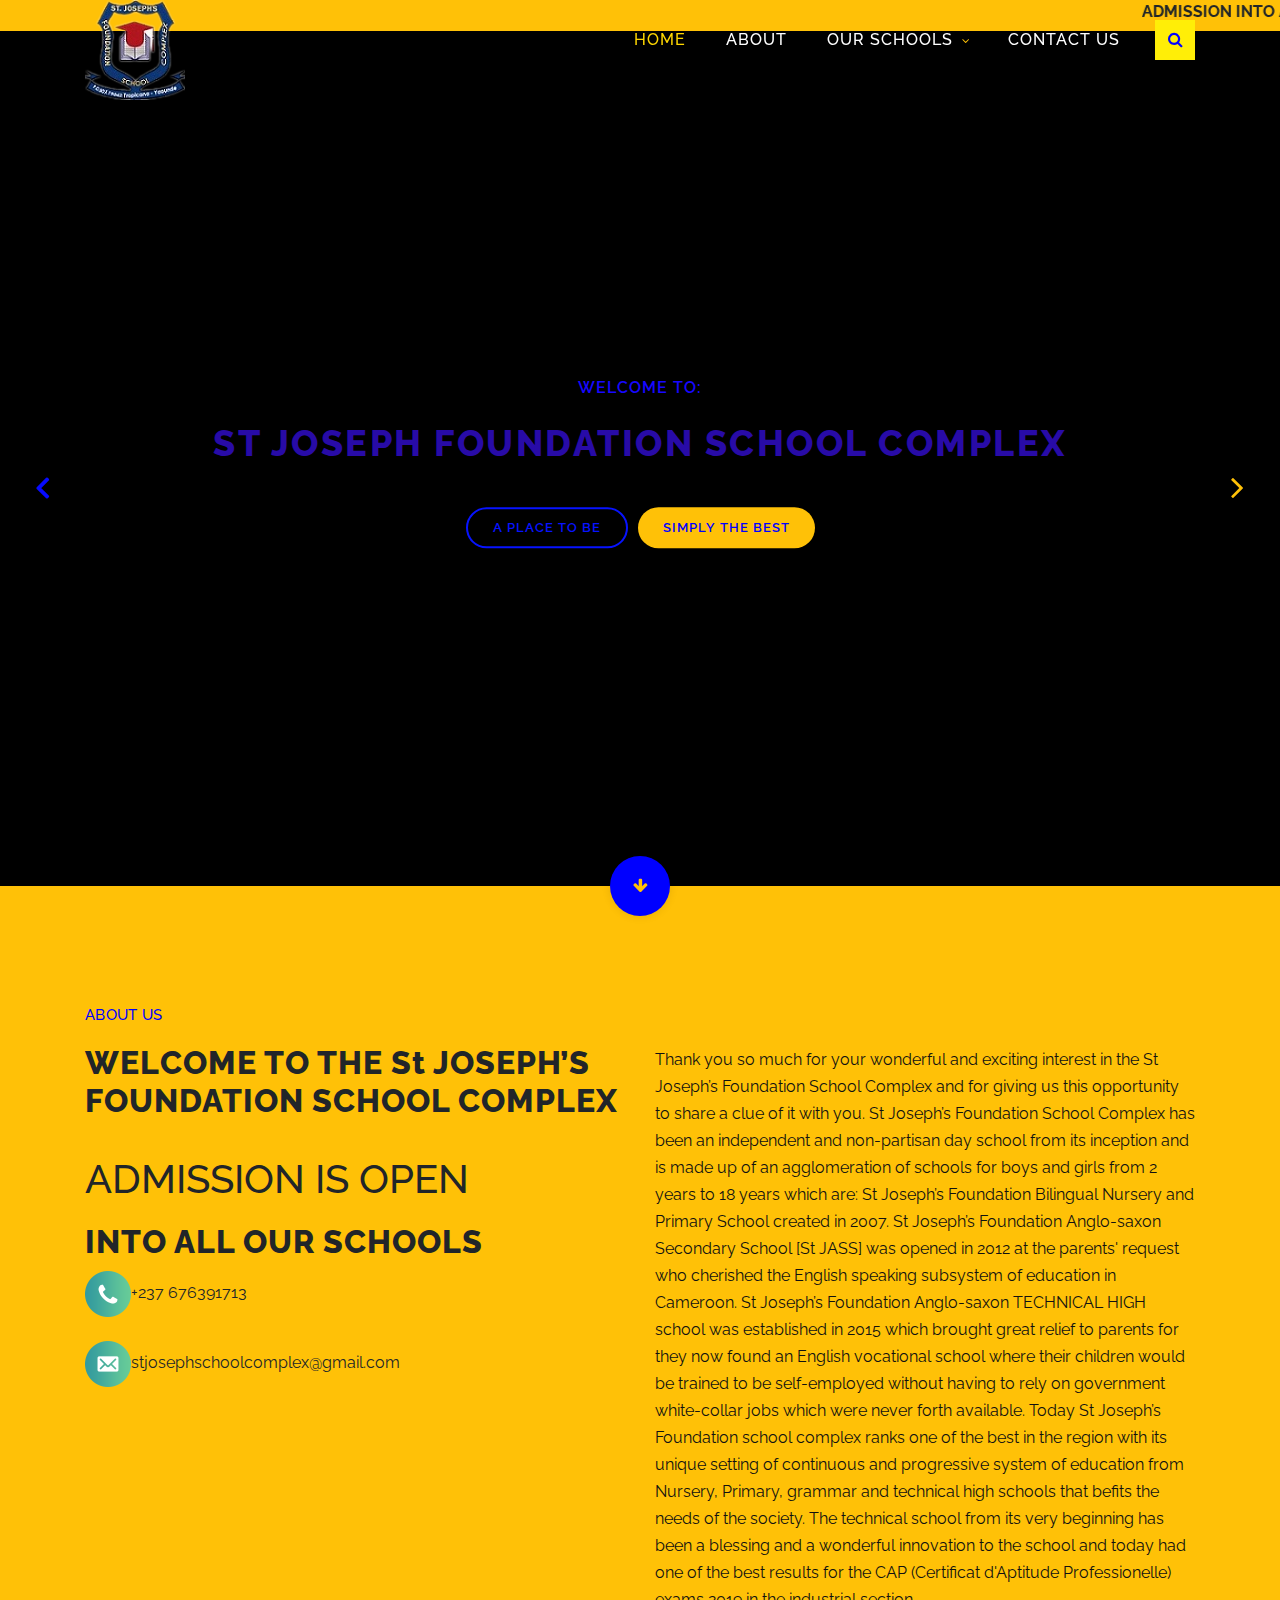
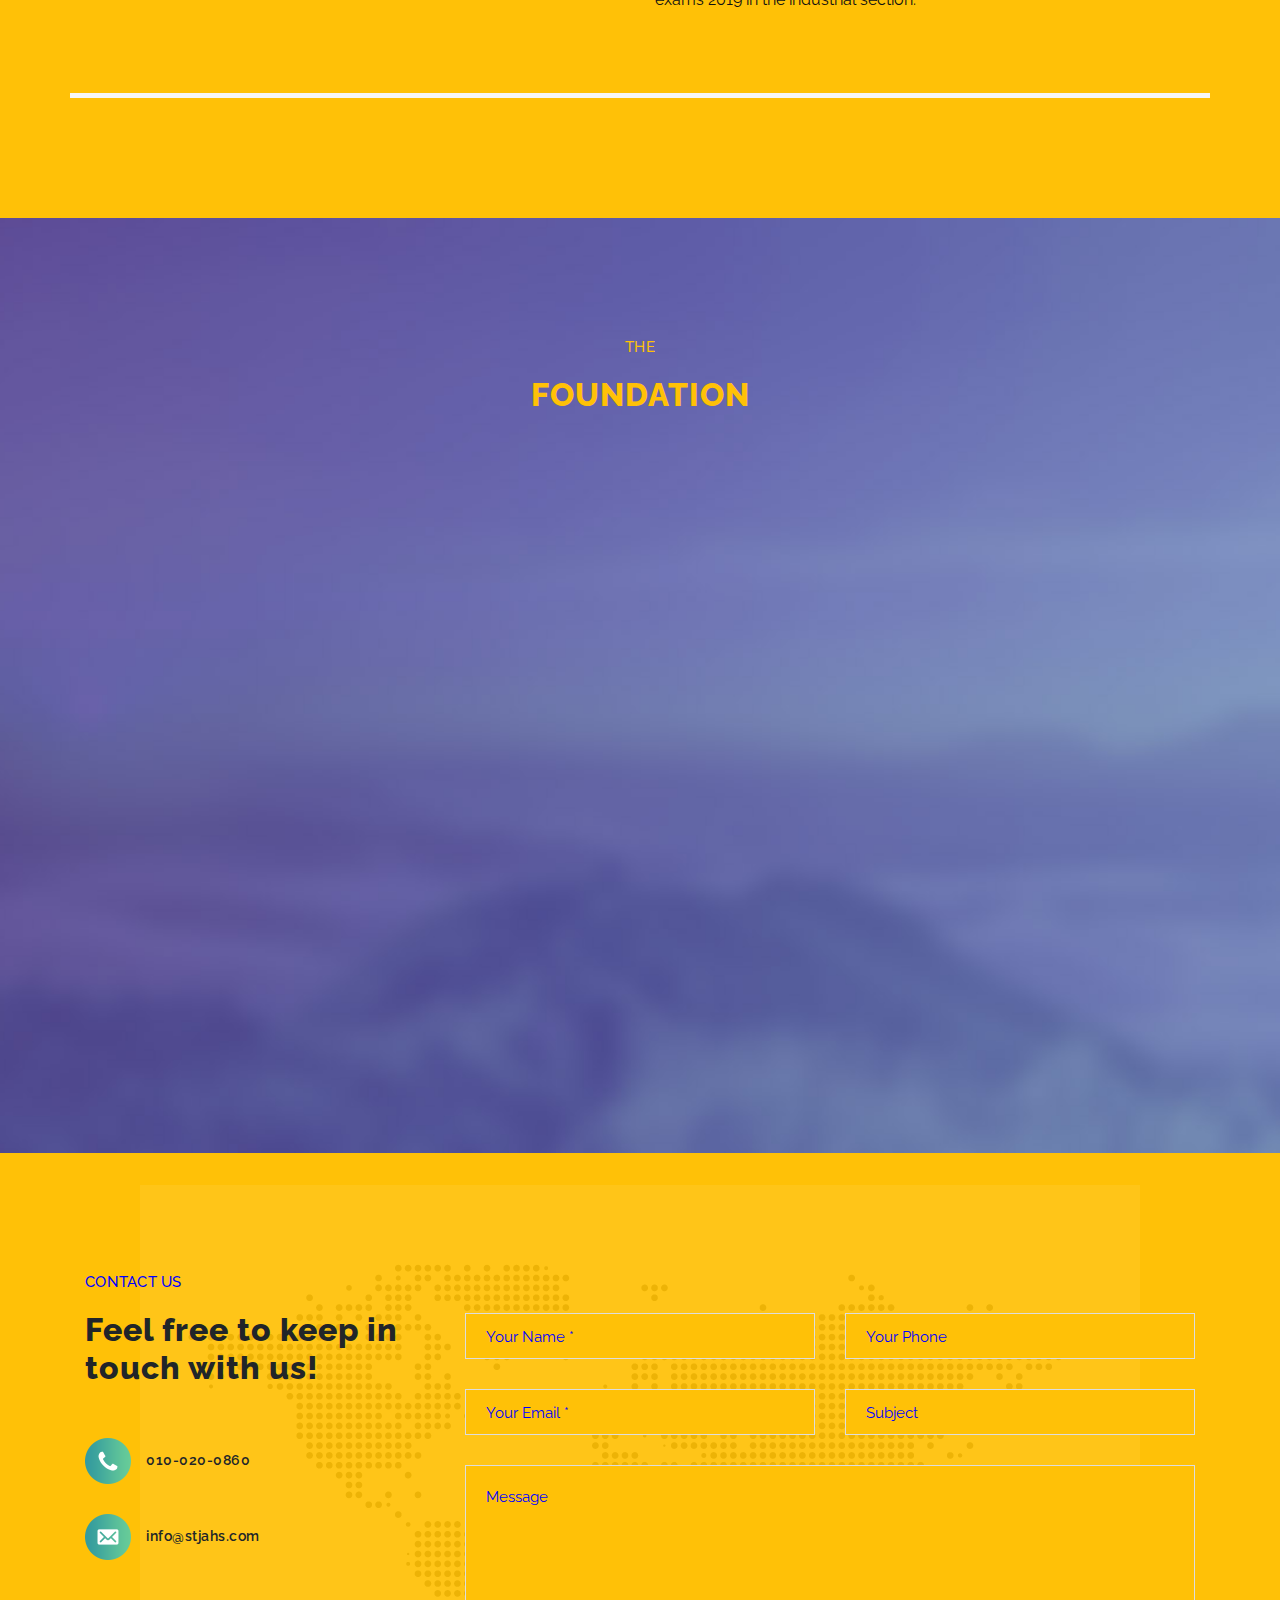
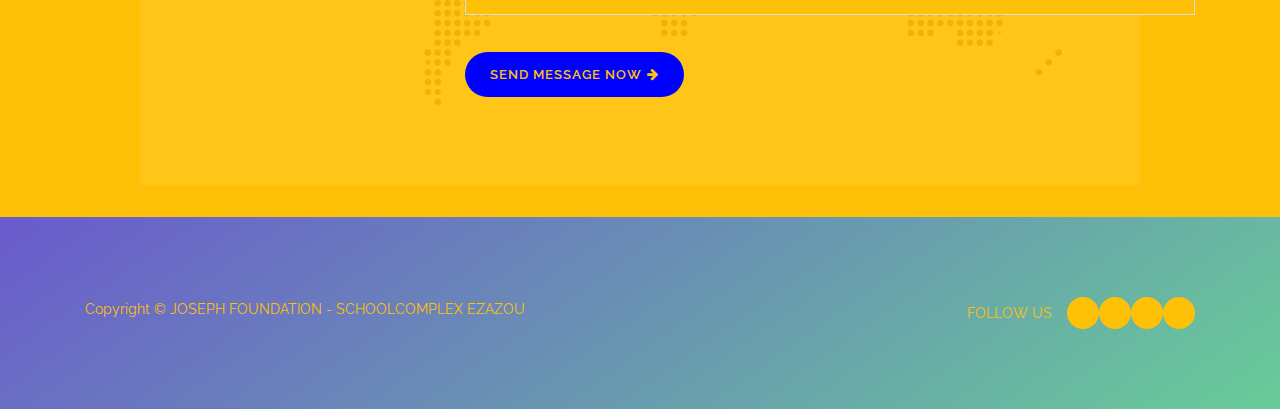
==== commit 31a542d8: "updated to load fast" ====
--- a/index.html
+++ b/index.html
@@ -1,450 +1 @@
-
-<!DOCTYPE html>
-<html lang="en">
-
-  <head>
-
-    <meta charset="utf-8">
-    <meta name="viewport" content="width=device-width, initial-scale=1, shrink-to-fit=no">
-    <meta name="description" content="">
-    <meta name="author" content="">
-    <link href="https://fonts.googleapis.com/css?family=Raleway:100,200,300,400,500,600,700,800,900&display=swap" rel="stylesheet">
-
-    <title>ST JOSEPH FUNDATION SCHOOL</title>
-
-<!--
-
-Breezed Template
-
-https://templatemo.com/tm-543-breezed
-
--->
-    <!-- Additional CSS Files -->
-    <link rel="stylesheet" type="text/css" href="assets/css/bootstrap.min.css">
-
-    <link rel="stylesheet" type="text/css" href="assets/css/font-awesome.css">
-
-    <link rel="stylesheet" href="assets/css/templatemo-breezed.css">
-
-    <link rel="stylesheet" href="assets/css/owl-carousel.css">
-
-    <link rel="stylesheet" href="assets/css/lightbox.css">
-
-    </head>
-    
-    <body>
-    
-    <!-- ***** Preloader Start ***** -->
-    <div id="preloader">
-        <div class="jumper">
-            <div></div>
-            <div></div>
-            <div></div>
-        </div>
-    </div>  
-    <!-- ***** Preloader End ***** -->
-    
-    
-    <!-- ***** Header Area Start ***** -->
-    <header class="header-area header-sticky">
-        <div class="container">
-            <div class="row">
-                <div class="col-12">
-                    <nav class="main-nav">
-                        <!-- ***** Logo Start ***** -->
-                        <!-- ***** Logo Start ***** -->
-                  <!-- ***** Logo Start ***** -->
-                <a href="index.html" class="logo">
-                    <img src="assets/images/logo1.png" alt="ST JOSEPH FOUNDATION">
-                    ST JOSEPH FOUNDATION
-                </a>
-                <!-- ***** Logo End ***** -->
-
-                        <!-- ***** Logo End ***** -->
-                        <!-- ***** Menu Start ***** -->
-                        <ul class="nav">
-                            <li class="scroll-to-section"><a href="#top" class="active">Home</a></li>
-                            <li class="scroll-to-section"><a href="#about">About</a></li>
-                            <!-- <li class="scroll-to-section"><a href="#projects">Projects</a></li> -->
-                            <li class="submenu">
-                                <a href="javascript:;">Our Schools</a>
-                                <ul>
-                                    <li><a href="nursery.html">Nursery</a></li>
-                                    <li><a href="primary.html">Primary</a></li>
-                                    <li><a href="general.html">ST JAHS</a></li>
-                                    <li><a href="technical.html">ST JATEC</a></li>
-                                </ul>
-                            </li>
-                            <li class="scroll-to-section"><a href="#contact-us">Contact Us</a></li> 
-                            <div class="search-icon">
-                                <a href="#search"><i class="fa fa-search"></i></a>
-                            </div>
-                        </ul>        
-                        <a class='menu-trigger'>
-                            <span>Menu</span>
-                        </a>
-                        <!-- ***** Menu End ***** -->
-                    </nav>
-                </div>
-            </div>
-        </div>
-    </header>
-    <!-- ***** Header Area End ***** -->
-    
-    <!-- ***** Search Area ***** -->
-    <div id="search">
-        <button type="button" class="close">×</button>
-        <form id="contact" action="#" method="get">
-            <fieldset>
-                <input type="search" name="q" placeholder="SEARCH KEYWORD(s)" aria-label="Search through site content">
-            </fieldset>
-            <fieldset>
-                <button type="submit" class="main-button">Search</button>
-            </fieldset>
-        </form>
-    </div>
-
-    <!-- ***** Main Banner Area Start ***** -->
-    <div class="main-banner header-text" id="top">
-        <marquee behavior="scroll" direction="left" scrollamount="15"><b>ADMISSION INTO ALL CLASSES IS OPEN</b></marquee>
-        <div class="Modern-Slider">
-          <!-- Item -->
-          <div class="item">
-            <div class="img-fill">
-              <img src="assets/images/family.jpg" alt="">
-              <div class="text-content">
-                <h3>Welcome To:</h3>
-                <h5>ST JOSEPH FOUNDATION SCHOOL COMPLEX</h5>
-                <a href="#" class="main-stroked-button">A place to be</a>
-                <a href="#" class="main-filled-button">Simply the best</a>
-              </div>
-            </div>
-          </div>
-          <!-- // Item -->
-          <!-- Item -->
-          <div class="item">
-            <div class="img-fill">
-              <img src="assets/images/first.jpg" alt="">
-              <div class="text-content">
-                <h3>WE ARE THE:</h3>
-                <h5>Best in Yaounde IV</h5>
-                <a href="#" class="main-stroked-button">Read More</a>
-                <a href="#" class="main-filled-button">Take Action</a>
-              </div>
-            </div>
-          </div>
-          <!-- // Item -->
-          <!-- Item -->
-          <div class="item">
-            <div class="img-fill">
-              <img src="assets/images/mama.jpg" alt="">
-              <div class="text-content">
-                <h3>We offer:</h3>
-                <h5>Technical Education</h5>
-                <a href="#" class="main-stroked-button">Learn More</a>
-                <a href="#" class="main-filled-button">Enroll Now</a>
-              </div>
-            </div>
-          </div>
-          <!-- // Item -->
-        </div>
-      </div>
-    <div class="scroll-down scroll-to-section"><a href="#about"><i class="fa fa-arrow-down"></i></a></div>
-    <!-- ***** Main Banner Area End ***** -->
-
-    <!-- ***** About Area Starts ***** -->
-    <section class="section" id="about">
-        <div class="container">
-            <div class="row">
-                <div class="col-lg-6 col-md-6 col-xs-12">
-                    <div class="left-text-content">
-                        <div class="section-heading">
-                            <h6>About Us</h6>
-                            <h2>WELCOME TO THE St JOSEPH’S FOUNDATION SCHOOL COMPLEX</h2>
-                        </div><br>
-                        <div class="section-heading">
-                            <h1>ADMISSION IS OPEN </h1>
-                            <h2>INTO ALL OUR SCHOOLS</h2>
-                        </div>
-                        <ul class="contact-info">
-                            <li><img src="assets/images/contact-info-01.png" alt="">+237 676391713</li><br>
-                            <li><img src="assets/images/contact-info-02.png" alt="">stjosephschoolcomplex@gmail.com</li><br>
-                            <!-- <li><img src="assets/images/contact-info-03.png" alt="">www.company.com</li> -->
-                        </ul>
-                    </div>
-                </div>
-                <div class="col-lg-6 col-md-6 col-xs-12">
-                    <div class="right-text-content">
-                        <p>
-                            Thank you so much for your wonderful and exciting interest in the St Joseph’s Foundation School Complex and for giving us this opportunity to share a clue of it with you.
-                            St Joseph’s Foundation School Complex has been an independent and non-partisan day school from its inception and is made up of an agglomeration of schools for boys and girls from 2 years to 18 years which are: St Joseph’s Foundation Bilingual Nursery and Primary School created in 2007.
-                            St Joseph’s Foundation Anglo-saxon Secondary School [St JASS] was opened in 2012 at the parents' request who cherished the English speaking subsystem of education in Cameroon.
-                            St Joseph’s Foundation Anglo-saxon TECHNICAL HIGH school was established in 2015 which brought great relief to parents for they now found an English vocational school where their children would be trained to be self-employed without having to rely on government white-collar jobs which were never forth available.
-                            Today St Joseph’s Foundation school complex ranks one of the best in the region with its unique setting of continuous and progressive system of education from Nursery, Primary, grammar and technical high schools that befits the needs of the society.
-                            The technical school from its very beginning has been a blessing and a wonderful innovation to the school and today had one of the best results for the CAP (Certificat d'Aptitude Professionelle) exams 2019 in the industrial section.
-                        </p>
-                    </div>
-                </div>
-            </div>
-        </div>
-    </section>
-    <!-- ***** About Area Ends ***** -->
-
-    <!-- ***** Features Big Item Start ***** -->
-<!--     <section class="section" id="features">
-        <div class="container">
-            <div class="row">
-                <div class="col-lg-4 col-md-6 col-sm-12 col-xs-12" data-scroll-reveal="enter left move 30px over 0.6s after 0.4s">
-                    <div class="features-item">
-                        <div class="features-icon">
-                            <img src="assets/images/features-icon-1.png" alt="">
-                        </div>
-                        <div class="features-content">
-                            <h4>Initial Work</h4>
-                            <p>Proin euismod sem ut diam ultricies, ut faucibus velit ultricies. Nam eu turpis quam. Duis ac condimentum eros.</p>
-                            <a href="#" class="text-button-icon">
-                                Learn More <i class="fa fa-arrow-right"></i>
-                            </a>
-                        </div>
-                    </div>
-                </div>
-                <div class="col-lg-4 col-md-6 col-sm-12 col-xs-12" data-scroll-reveal="enter bottom move 30px over 0.6s after 0.4s">
-                    <div class="features-item">
-                        <div class="features-icon">
-                            <img src="assets/images/features-icon-1.png" alt="">
-                        </div>
-                        <div class="features-content">
-                            <h4>Master Planning</h4>
-                            <p>Proin euismod sem ut diam ultricies, ut faucibus velit ultricies. Nam eu turpis quam. Duis ac condimentum eros.</p>
-                            <a href="#" class="text-button-icon">
-                                Learn More <i class="fa fa-arrow-right"></i>
-                            </a>
-                        </div>
-                    </div>
-                </div>
-                <div class="col-lg-4 col-md-6 col-sm-12 col-xs-12" data-scroll-reveal="enter right move 30px over 0.6s after 0.4s">
-                    <div class="features-item">
-                        <div class="features-icon">
-                            <img src="assets/images/features-icon-1.png" alt="">
-                        </div>
-                        <div class="features-content">
-                            <h4>Smooth Execution</h4>
-                            <p>Proin euismod sem ut diam ultricies, ut faucibus velit ultricies. Nam eu turpis quam. Duis ac condimentum eros.</p>
-                            <a href="#" class="text-button-icon">
-                                Learn More <i class="fa fa-arrow-right"></i>
-                            </a>
-                        </div>
-                    </div>
-                </div>
-            </div>
-        </div>
-    </section> -->
-    <!-- ***** Features Big Item End ***** -->
-
-    <!-- ***** Features Big Item Start ***** -->
-<!--     <section class="section" id="subscribe">
-        <div class="container">
-            <div class="row">
-                <div class="col-lg-8 offset-lg-2">
-                    <div class="section-heading">
-                        <h6>Subscribe Newsletters</h6>
-                        <h2>Don’t miss this chance!</h2>
-                    </div>
-                    <div class="subscribe-content">
-                        <p>to be part of thi great family </p>
-                        <div class="subscribe-form">
-                            <form id="subscribe-now" action="" method="get">
-                                <div class="row">
-                                    <div class="col-md-8 col-sm-12">
-                                      <fieldset>
-                                        <input name="email" type="text" id="email" placeholder="Enter your email..." required="">
-                                      </fieldset>
-                                    </div>
-                                    <div class="col-md-4 col-sm-12">
-                                      <fieldset>
-                                        <button type="submit" id="form-submit" class="main-button">Subscribe Now</button>
-                                      </fieldset>
-                                    </div>
-                                </div>
-                            </form>
-                        </div>
-                    </div>
-                </div>
-            </div>
-        </div>
-    </section> -->
-    <!-- ***** Features Big Item End ***** -->
-
-
-    <!-- ***** Projects Area Starts ***** -->
-  <!-- <section class="section" id="projects">
-      <div class="container">
-        <div class="row">
-            <div class="col-lg-3">
-                <div class="section-heading">
-                    <h6>Our Projects</h6>
-                    <h2>Some of our latest projects</h2>
-                </div>
-                <div class="filters">
-                    <ul>
-                        <li class="active" data-filter="*">All</li>
-                        <li data-filter=".des">Web Design</li>
-                        <li data-filter=".dev">Web Development</li>
-                        <li data-filter=".gra">Graphics</li>
-                        <li data-filter=".tsh">Artworks</li>
-                    </ul>
-                </div>
-            </div>
-            <div class="col-lg-9">
-                <div class="filters-content">
-                    <div class="row grid">
-                        <div class="col-lg-4 col-md-4 col-sm-6 col-xs-12 all des">
-                          <div class="item">
-                            <a href="assets/images/project-big-item-01.jpg" data-lightbox="image-1" data-title="Our Projects"><img src="assets/images/project-item-01.jpg" alt=""></a>
-                          </div>
-                        </div>
-                        <div class="col-lg-4 col-md-4 col-sm-6 col-xs-12 all dev">
-                          <div class="item">
-                            <a href="assets/images/project-big-item-02.jpg" data-lightbox="image-1" data-title="Our Projects"><img src="assets/images/project-item-02.jpg" alt=""></a>
-                          </div>
-                        </div>
-                        <div class="col-lg-4 col-md-4 col-sm-6 col-xs-12 all gra">
-                          <div class="item">
-                            <a href="assets/images/project-big-item-03.jpg" data-lightbox="image-1" data-title="Our Projects"><img src="assets/images/project-item-03.jpg" alt=""></a>
-                          </div>
-                        </div>
-                        <div class="col-lg-4 col-md-4 col-sm-6 col-xs-12 all tsh">
-                          <div class="item">
-                            <a href="assets/images/project-big-item-04.jpg" data-lightbox="image-1" data-title="Our Projects"><img src="assets/images/project-item-04.jpg" alt=""></a>
-                          </div>
-                        </div>
-                        <div class="col-lg-4 col-md-4 col-sm-6 col-xs-12 all dev">
-                          <div class="item">
-                            <a href="assets/images/project-big-item-05.jpg" data-lightbox="image-1" data-title="Our Projects"><img src="assets/images/project-item-05.jpg" alt=""></a>
-                          </div>
-                        </div>
-                        <div class="col-lg-4 col-md-4 col-sm-6 col-xs-12 all des">
-                          <div class="item">
-                            <a href="assets/images/project-big-item-06.jpg" data-lightbox="image-1" data-title="Our Projects"><img src="assets/images/project-item-06.jpg" alt=""></a>
-                          </div>
-                        </div>
-                    </div>
-                </div>
-            </div>
-        </div>
-      </div>
-    </section>  -->
-    <!-- ***** Projects Area Ends ***** -->
-
-    <!-- ***** Testimonials Starts ***** -->
-    <section class="section" id="testimonials">
-        <div class="container">
-            <div class="row"> 
-                <div class="col-lg-12">
-                    <div class="section-heading"> 
-                        <h6>THE</h6> <h2>FOUNDATION</h2> 
-                    </div> 
-                </div> 
-                <div class="col-lg-12 col-lg-12 col-lg-12 mobile-bottom-fix-big" data-scroll-reveal="enter left move 30px over 0.6s after 0.4s">
-                    <div class="owl-carousel owl-theme"> 
-                        <div class="item author-item"> 
-                            <div class="member-thumb"> 
-                                <img src="assets/images/pa.jpg" alt=""> 
-                            </div> 
-                            <h4>FOUNDER</h4>
-                            <span>Honorable Joseph Mbah Ndam</span> 
-                        </div> 
-                        <div class="item author-item">
-                            <div class="member-thumb"> 
-                                <img src="assets/images/funder.jpg" alt="">
-                            </div> 
-                            <h4>FOUNDER</h4> 
-                            <span>Madam Margaret Mbah-Ndam</span>
-                        </div>
-                        <div class="item author-item"> 
-                            <div class="member-thumb"> 
-                                <img src="assets/images/ceo.jpg" alt="">
-                            </div> 
-                            <h4>CEO </h4> 
-                            <span>Mr Tenyah Joseph Junior Mbah-Ndam</span> 
-                        </div>
-                    </div>
-                </div>
-            </div>
-        </div> 
-    </section>
-    <!-- ***** Testimonials Ends ***** -->
-    
-    <!-- ***** Contact Us Area Starts ***** -->
-    <section class="section" id="contact-us"> <div class="container"> <div class="row"> <div class="col-lg-4 col-md-4 col-xs-12"> <div class="left-text-content"> <div class="section-heading"> <h6>Contact Us</h6> <h2>Feel free to keep in touch with us!</h2> </div> <ul class="contact-info"> <li><img src="assets/images/contact-info-01.png" alt="">010-020-0860</li> <li><img src="assets/images/contact-info-02.png" alt="">info@stjahs.com</li> <li><img src="assets/images/contact-info-03.png" alt="">www.company.com</li> </ul> </div> </div> <div class="col-lg-8 col-md-8 col-xs-12"> <div class="contact-form"> <form id="contact" action="https://formspree.io/f/**YOUR_FORM_ID**" method="POST"> <div class="row"> <div class="col-md-6 col-sm-12"> <fieldset> <input name="name" type="text" id="name" placeholder="Your Name *" required=""> </fieldset> </div> <div class="col-md-6 col-sm-12"> <fieldset> <input name="phone" type="text" id="phone" placeholder="Your Phone" required=""> </fieldset> </div> <div class="col-md-6 col-sm-12"> <fieldset> <input name="email" type="email" id="email" placeholder="Your Email *" required=""> </fieldset> </div> <div class="col-md-6 col-sm-12"> <fieldset> <input name="subject" type="text" id="subject" placeholder="Subject"> </fieldset> </div> <div class="col-lg-12"> <fieldset> <textarea name="message" rows="6" id="message" placeholder="Message" required=""></textarea> </fieldset> </div> <div class="col-lg-12"> <fieldset> <button type="submit" id="form-submit" class="main-button-icon">Send Message Now <i class="fa fa-arrow-right"></i></button> </fieldset> </div> </div> </form> </div> </div> </div> </div> </section>
-    <!-- ***** Contact Us Area Ends ***** -->
-    
-    <!-- ***** Footer Start ***** -->
-    <footer>
-        <div class="container">
-            <div class="row">
-                <div class="col-lg-6 col-xs-12">
-                    <div class="left-text-content">
-                        <p>
-                            Copyright &copy;
-                            JOSEPH FOUNDATION - SCHOOL
-                            <a rel="nofollow noopener" href="https://templatemo.com">COMPLEX EZAZOU</a>
-                        </p>
-                    </div>
-                </div>
-                <div class="col-lg-6 col-xs-12">
-                    <div class="right-text-content">
-                        <ul class="social-icons">
-                            <li><p>Follow Us</p></li>
-                            <li><a rel="nofollow" href="https://www.facebook.com/SAINTJASS"><i class="fa fa-facebook"></i></a></li>
-                            <li><a rel="nofollow" href="https://fb.com/templatemo"><i class="fa fa-twitter"></i></a></li>
-                            <li><a rel="nofollow" href="https://fb.com/templatemo"><i class="fa fa-whatsapp"></i></a></li>
-                            <li><a rel="nofollow" href="https://fb.com/templatemo"><i class="fa fa-dribbble"></i></a></li>
-                        </ul>
-                    </div>
-                </div>
-            </div>
-        </div>
-    </footer>
-    
-
-    <!-- jQuery -->
-    <script src="assets/js/jquery-2.1.0.min.js"></script>
-
-    <!-- Bootstrap -->
-    <script src="assets/js/popper.js"></script>
-    <script src="assets/js/bootstrap.min.js"></script>
-
-    <!-- Plugins -->
-    <script src="assets/js/owl-carousel.js"></script>
-    <script src="assets/js/scrollreveal.min.js"></script>
-    <script src="assets/js/waypoints.min.js"></script>
-    <script src="assets/js/jquery.counterup.min.js"></script>
-    <script src="assets/js/imgfix.min.js"></script> 
-    <script src="assets/js/slick.js"></script> 
-    <script src="assets/js/lightbox.js"></script> 
-    <script src="assets/js/isotope.js"></script> 
-    
-    <!-- Global Init -->
-    <script src="assets/js/custom.js"></script>
-
-    <script>
-
-        $(function() {
-            var selectedClass = "";
-            $("p").click(function(){
-            selectedClass = $(this).attr("data-rel");
-            $("#portfolio").fadeTo(50, 0.1);
-                $("#portfolio div").not("."+selectedClass).fadeOut();
-            setTimeout(function() {
-              $("."+selectedClass).fadeIn();
-              $("#portfolio").fadeTo(50, 1);
-            }, 500);
-                
-            });
-        });
-
-    </script>
-
-  </body>
-</html>+<!DOCTYPE html><html lang="en"><head><meta charset="utf-8"><meta name="viewport" content="width=device-width,initial-scale=1"><meta name="description" content=""><meta name="author" content=""><link href="https://fonts.googleapis.com/css?family=Raleway:100,200,300,400,500,600,700,800,900&display=swap" rel="stylesheet"><title>ST JOSEPH FUNDATION SCHOOL</title><link rel="stylesheet" type="text/css" href="assets/css/bootstrap.min.css"><link rel="stylesheet" type="text/css" href="assets/css/font-awesome.css"><link rel="stylesheet" href="assets/css/templatemo-breezed.css"><link rel="stylesheet" href="assets/css/owl-carousel.css"><link rel="stylesheet" href="assets/css/lightbox.css"></head><body><div id="preloader"><div class="jumper"><div></div><div></div><div></div></div></div><header class="header-area header-sticky"><div class="container"><div class="row"><div class="col-12"><nav class="main-nav"><a href="index.html" class="logo"><img src="assets/images/logo1.png" alt="ST JOSEPH FOUNDATION"> ST JOSEPH FOUNDATION</a><ul class="nav"><li class="scroll-to-section"><a href="#top" class="active">Home</a></li><li class="scroll-to-section"><a href="#about">About</a></li><li class="submenu"><a href="javascript:;">Our Schools</a><ul><li><a href="nursery.html">Nursery</a></li><li><a href="primary.html">Primary</a></li><li><a href="general.html">ST JAHS</a></li><li><a href="technical.html">ST JATEC</a></li></ul></li><li class="scroll-to-section"><a href="#contact-us">Contact Us</a></li><div class="search-icon"><a href="#search"><i class="fa fa-search"></i></a></div></ul><a class="menu-trigger"><span>Menu</span></a></nav></div></div></div></header><div id="search"><button type="button" class="close">×</button><form id="contact" action="#" method="get"><fieldset><input type="search" name="q" placeholder="SEARCH KEYWORD(s)" aria-label="Search through site content"></fieldset><fieldset><button type="submit" class="main-button">Search</button></fieldset></form></div><div class="main-banner header-text" id="top"><marquee behavior="scroll" direction="left" scrollamount="15"><b>ADMISSION INTO ALL CLASSES IS OPEN</b></marquee><div class="Modern-Slider"><div class="item"><div class="img-fill"><img src="assets/images/family.jpg" alt=""><div class="text-content"><h3>Welcome To:</h3><h5>ST JOSEPH FOUNDATION SCHOOL COMPLEX</h5><a href="#" class="main-stroked-button">A place to be</a><a href="#" class="main-filled-button">Simply the best</a></div></div></div><div class="item"><div class="img-fill"><img src="assets/images/first.jpg" alt=""><div class="text-content"><h3>WE ARE THE:</h3><h5>Best in Yaounde IV</h5><a href="#" class="main-stroked-button">Read More</a><a href="#" class="main-filled-button">Take Action</a></div></div></div><div class="item"><div class="img-fill"><img src="assets/images/mama.jpg" alt=""><div class="text-content"><h3>We offer:</h3><h5>Technical Education</h5><a href="#" class="main-stroked-button">Learn More</a><a href="#" class="main-filled-button">Enroll Now</a></div></div></div></div></div><div class="scroll-down scroll-to-section"><a href="#about"><i class="fa fa-arrow-down"></i></a></div><section class="section" id="about"><div class="container"><div class="row"><div class="col-lg-6 col-md-6 col-xs-12"><div class="left-text-content"><div class="section-heading"><h6>About Us</h6><h2>WELCOME TO THE St JOSEPH’S FOUNDATION SCHOOL COMPLEX</h2></div><br><div class="section-heading"><h1>ADMISSION IS OPEN</h1><h2>INTO ALL OUR SCHOOLS</h2></div><ul class="contact-info"><li><img src="assets/images/contact-info-01.png" alt="">+237 676391713</li><br><li><img src="assets/images/contact-info-02.png" alt="">stjosephschoolcomplex@gmail.com</li><br></ul></div></div><div class="col-lg-6 col-md-6 col-xs-12"><div class="right-text-content"><p>Thank you so much for your wonderful and exciting interest in the St Joseph’s Foundation School Complex and for giving us this opportunity to share a clue of it with you. St Joseph’s Foundation School Complex has been an independent and non-partisan day school from its inception and is made up of an agglomeration of schools for boys and girls from 2 years to 18 years which are: St Joseph’s Foundation Bilingual Nursery and Primary School created in 2007. St Joseph’s Foundation Anglo-saxon Secondary School [St JASS] was opened in 2012 at the parents' request who cherished the English speaking subsystem of education in Cameroon. St Joseph’s Foundation Anglo-saxon TECHNICAL HIGH school was established in 2015 which brought great relief to parents for they now found an English vocational school where their children would be trained to be self-employed without having to rely on government white-collar jobs which were never forth available. Today St Joseph’s Foundation school complex ranks one of the best in the region with its unique setting of continuous and progressive system of education from Nursery, Primary, grammar and technical high schools that befits the needs of the society. The technical school from its very beginning has been a blessing and a wonderful innovation to the school and today had one of the best results for the CAP (Certificat d'Aptitude Professionelle) exams 2019 in the industrial section.</p></div></div></div></div></section><section class="section" id="testimonials"><div class="container"><div class="row"><div class="col-lg-12"><div class="section-heading"><h6>THE</h6><h2>FOUNDATION</h2></div></div><div class="col-lg-12 col-lg-12 col-lg-12 mobile-bottom-fix-big" data-scroll-reveal="enter left move 30px over 0.6s after 0.4s"><div class="owl-carousel owl-theme"><div class="item author-item"><div class="member-thumb"><img src="assets/images/pa.jpg" alt=""></div><h4>FOUNDER</h4><span>Honorable Joseph Mbah Ndam</span></div><div class="item author-item"><div class="member-thumb"><img src="assets/images/funder.jpg" alt=""></div><h4>FOUNDER</h4><span>Madam Margaret Mbah-Ndam</span></div><div class="item author-item"><div class="member-thumb"><img src="assets/images/ceo.jpg" alt=""></div><h4>CEO</h4><span>Mr Tenyah Joseph Junior Mbah-Ndam</span></div></div></div></div></div></section><section class="section" id="contact-us"><div class="container"><div class="row"><div class="col-lg-4 col-md-4 col-xs-12"><div class="left-text-content"><div class="section-heading"><h6>Contact Us</h6><h2>Feel free to keep in touch with us!</h2></div><ul class="contact-info"><li><img src="assets/images/contact-info-01.png" alt="">010-020-0860</li><li><img src="assets/images/contact-info-02.png" alt="">info@stjahs.com</li></ul></div></div><div class="col-lg-8 col-md-8 col-xs-12"><div class="contact-form"><form id="contact" action="https://formspree.io/f/**YOUR_FORM_ID**" method="POST"><div class="row"><div class="col-md-6 col-sm-12"><fieldset><input name="name" type="text" id="name" placeholder="Your Name *" required=""></fieldset></div><div class="col-md-6 col-sm-12"><fieldset><input name="phone" type="text" id="phone" placeholder="Your Phone" required=""></fieldset></div><div class="col-md-6 col-sm-12"><fieldset><input name="email" type="email" id="email" placeholder="Your Email *" required=""></fieldset></div><div class="col-md-6 col-sm-12"><fieldset><input name="subject" type="text" id="subject" placeholder="Subject"></fieldset></div><div class="col-lg-12"><fieldset><textarea name="message" rows="6" id="message" placeholder="Message" required=""></textarea></fieldset></div><div class="col-lg-12"><fieldset><button type="submit" id="form-submit" class="main-button-icon">Send Message Now<i class="fa fa-arrow-right"></i></button></fieldset></div></div></form></div></div></div></div></section><footer><div class="container"><div class="row"><div class="col-lg-6 col-xs-12"><div class="left-text-content"><p>Copyright &copy; JOSEPH FOUNDATION - SCHOOL<a rel="nofollow noopener" href="https://templatemo.com">COMPLEX EZAZOU</a></p></div></div><div class="col-lg-6 col-xs-12"><div class="right-text-content"><ul class="social-icons"><li><p>Follow Us</p></li><li><a rel="nofollow" href="https://www.facebook.com/SAINTJASS"><i class="fa fa-facebook"></i></a></li><li><a rel="nofollow" href="https://fb.com/templatemo"><i class="fa fa-twitter"></i></a></li><li><a rel="nofollow" href="https://fb.com/templatemo"><i class="fa fa-whatsapp"></i></a></li><li><a rel="nofollow" href="https://fb.com/templatemo"><i class="fa fa-dribbble"></i></a></li></ul></div></div></div></div></footer><script src="assets/js/jquery-2.1.0.min.js"></script><script src="assets/js/popper.js"></script><script src="assets/js/bootstrap.min.js"></script><script src="assets/js/owl-carousel.js"></script><script src="assets/js/scrollreveal.min.js"></script><script src="assets/js/waypoints.min.js"></script><script src="assets/js/jquery.counterup.min.js"></script><script src="assets/js/imgfix.min.js"></script><script src="assets/js/slick.js"></script><script src="assets/js/lightbox.js"></script><script src="assets/js/isotope.js"></script><script src="assets/js/custom.js"></script><script>$(function(){var o="";$("p").click(function(){o=$(this).attr("data-rel"),$("#portfolio").fadeTo(50,.1),$("#portfolio div").not("."+o).fadeOut(),setTimeout(function(){$("."+o).fadeIn(),$("#portfolio").fadeTo(50,1)},500)})})</script></body></html>--- a/assets/css/templatemo-breezed.css
+++ b/assets/css/templatemo-breezed.css
@@ -319,7 +319,7 @@
 */
 
 .background-header {
-  background-color: #ffc107;
+  background-color: #f5f3ee;
   height: 80px!important;
   position: fixed!important;
   top: 0px;
@@ -361,7 +361,7 @@
 
 .header-area .main-nav .logo {
   line-height: 80px;
-  color: #0b07ff;
+  color: #000; /* Change the color to black for better visibility on most backgrounds */
   font-size: 28px;
   font-weight: 700;
   text-transform: uppercase;
@@ -439,13 +439,13 @@
 }
 
 .header-area .main-nav .nav li a {
-  color: #FFFFFF;
+  color: #FFFFFF; /* Keep white for normal state */
 }
 
 .header-area .main-nav .nav li:hover a,
 .header-area .main-nav .nav li a.active {
-  color: #FFFFFF!important;
-  opacity: 0.7;
+  color: #FFD700!important; /* Change to gold for better contrast */
+  opacity: 1; /* Set opacity to 1 for full visibility */
 }
 
 .background-header .main-nav .nav li:hover a,
@@ -1007,7 +1007,7 @@
 #about .right-text-content p {
   font-size: 16px;
   line-height: 27px;
-  color: #777;
+  color: #111111;
 }
 
 
@@ -1045,7 +1045,6 @@
 .features-item .features-content p {
   margin-bottom: 15px;
 }
-
 
 
 /*
@@ -1244,8 +1243,6 @@
   height: 10px;
   margin-bottom: -1px;
 }
-
-
 
 
 
@@ -1323,9 +1320,6 @@
 .contact-form ::placeholder {
   color: #0000ff;
 }
-
-
-
 
 
 /* 
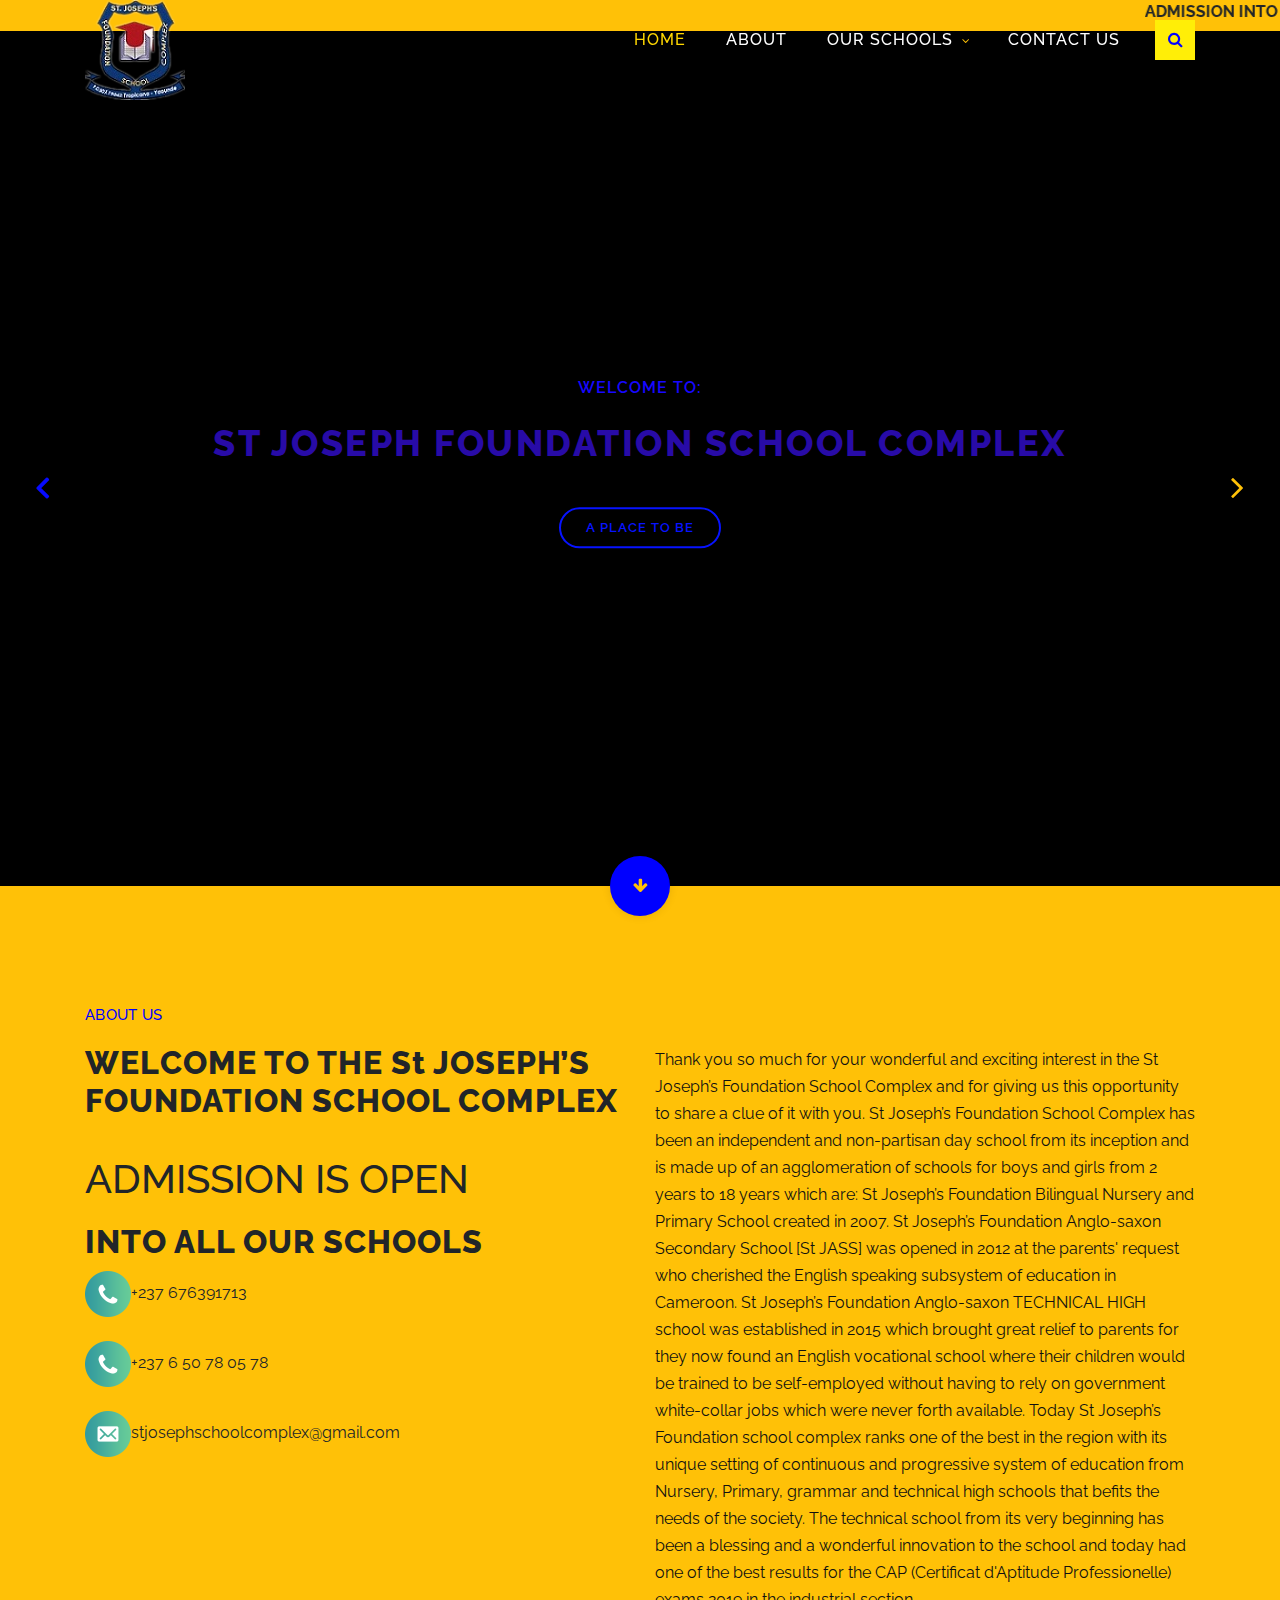
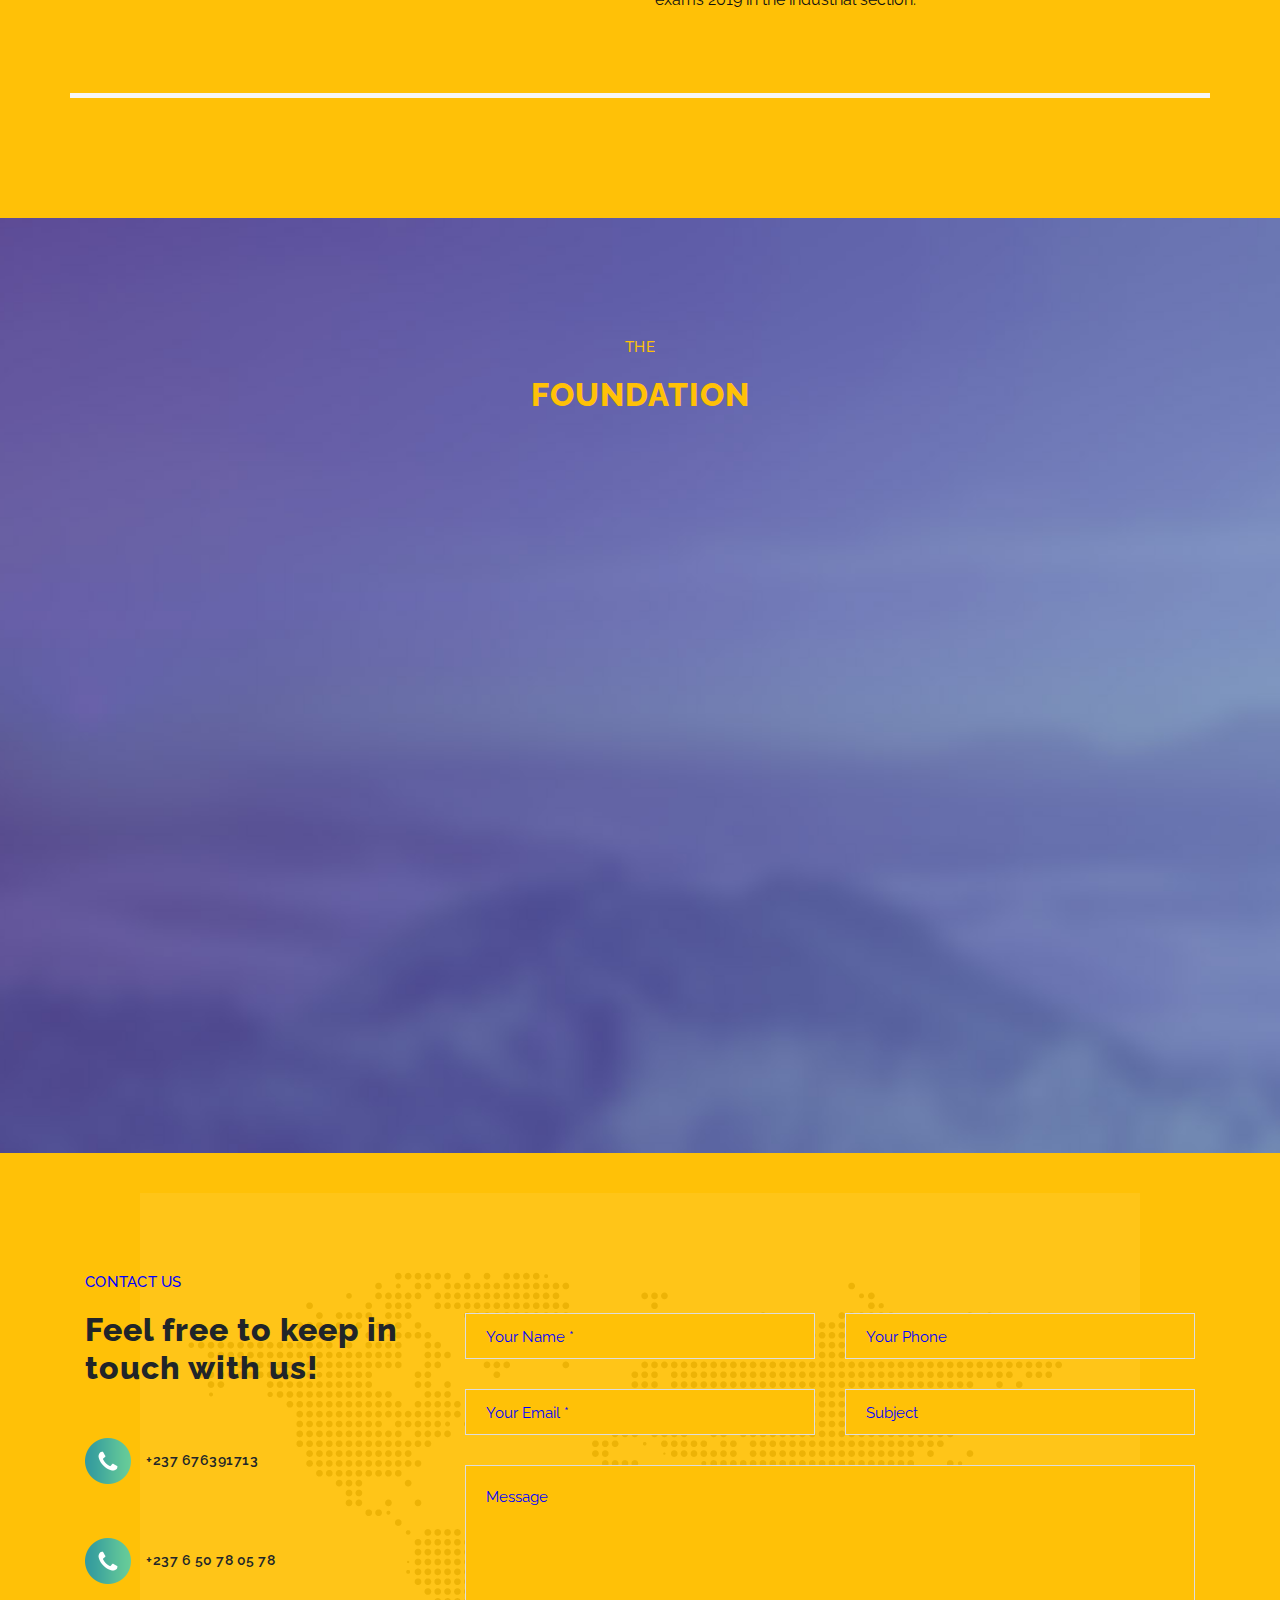
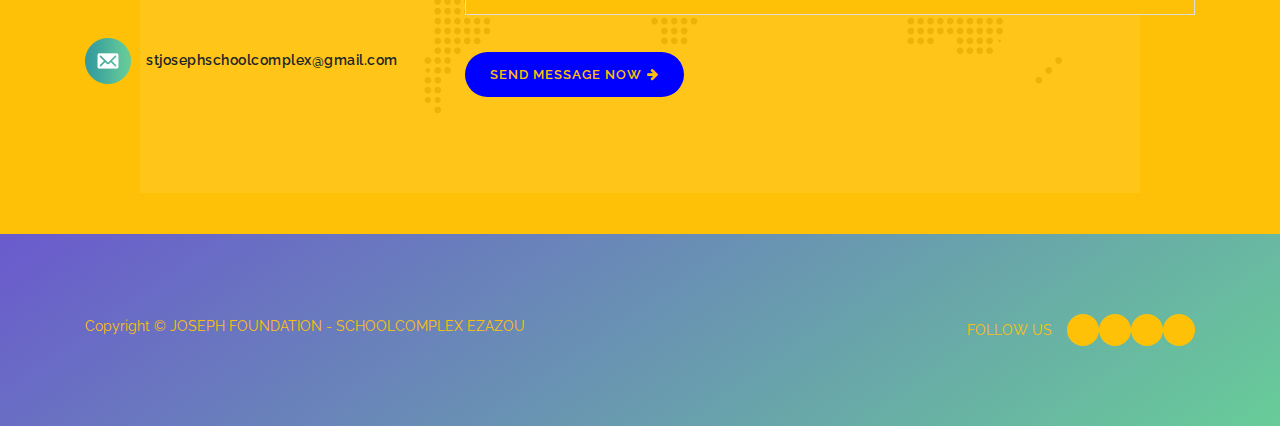
==== commit c59429f3: "optimised pages" ====
--- a/index.html
+++ b/index.html
@@ -1 +1,3 @@
-<!DOCTYPE html><html lang="en"><head><meta charset="utf-8"><meta name="viewport" content="width=device-width,initial-scale=1"><meta name="description" content=""><meta name="author" content=""><link href="https://fonts.googleapis.com/css?family=Raleway:100,200,300,400,500,600,700,800,900&display=swap" rel="stylesheet"><title>ST JOSEPH FUNDATION SCHOOL</title><link rel="stylesheet" type="text/css" href="assets/css/bootstrap.min.css"><link rel="stylesheet" type="text/css" href="assets/css/font-awesome.css"><link rel="stylesheet" href="assets/css/templatemo-breezed.css"><link rel="stylesheet" href="assets/css/owl-carousel.css"><link rel="stylesheet" href="assets/css/lightbox.css"></head><body><div id="preloader"><div class="jumper"><div></div><div></div><div></div></div></div><header class="header-area header-sticky"><div class="container"><div class="row"><div class="col-12"><nav class="main-nav"><a href="index.html" class="logo"><img src="assets/images/logo1.png" alt="ST JOSEPH FOUNDATION"> ST JOSEPH FOUNDATION</a><ul class="nav"><li class="scroll-to-section"><a href="#top" class="active">Home</a></li><li class="scroll-to-section"><a href="#about">About</a></li><li class="submenu"><a href="javascript:;">Our Schools</a><ul><li><a href="nursery.html">Nursery</a></li><li><a href="primary.html">Primary</a></li><li><a href="general.html">ST JAHS</a></li><li><a href="technical.html">ST JATEC</a></li></ul></li><li class="scroll-to-section"><a href="#contact-us">Contact Us</a></li><div class="search-icon"><a href="#search"><i class="fa fa-search"></i></a></div></ul><a class="menu-trigger"><span>Menu</span></a></nav></div></div></div></header><div id="search"><button type="button" class="close">×</button><form id="contact" action="#" method="get"><fieldset><input type="search" name="q" placeholder="SEARCH KEYWORD(s)" aria-label="Search through site content"></fieldset><fieldset><button type="submit" class="main-button">Search</button></fieldset></form></div><div class="main-banner header-text" id="top"><marquee behavior="scroll" direction="left" scrollamount="15"><b>ADMISSION INTO ALL CLASSES IS OPEN</b></marquee><div class="Modern-Slider"><div class="item"><div class="img-fill"><img src="assets/images/family.jpg" alt=""><div class="text-content"><h3>Welcome To:</h3><h5>ST JOSEPH FOUNDATION SCHOOL COMPLEX</h5><a href="#" class="main-stroked-button">A place to be</a><a href="#" class="main-filled-button">Simply the best</a></div></div></div><div class="item"><div class="img-fill"><img src="assets/images/first.jpg" alt=""><div class="text-content"><h3>WE ARE THE:</h3><h5>Best in Yaounde IV</h5><a href="#" class="main-stroked-button">Read More</a><a href="#" class="main-filled-button">Take Action</a></div></div></div><div class="item"><div class="img-fill"><img src="assets/images/mama.jpg" alt=""><div class="text-content"><h3>We offer:</h3><h5>Technical Education</h5><a href="#" class="main-stroked-button">Learn More</a><a href="#" class="main-filled-button">Enroll Now</a></div></div></div></div></div><div class="scroll-down scroll-to-section"><a href="#about"><i class="fa fa-arrow-down"></i></a></div><section class="section" id="about"><div class="container"><div class="row"><div class="col-lg-6 col-md-6 col-xs-12"><div class="left-text-content"><div class="section-heading"><h6>About Us</h6><h2>WELCOME TO THE St JOSEPH’S FOUNDATION SCHOOL COMPLEX</h2></div><br><div class="section-heading"><h1>ADMISSION IS OPEN</h1><h2>INTO ALL OUR SCHOOLS</h2></div><ul class="contact-info"><li><img src="assets/images/contact-info-01.png" alt="">+237 676391713</li><br><li><img src="assets/images/contact-info-02.png" alt="">stjosephschoolcomplex@gmail.com</li><br></ul></div></div><div class="col-lg-6 col-md-6 col-xs-12"><div class="right-text-content"><p>Thank you so much for your wonderful and exciting interest in the St Joseph’s Foundation School Complex and for giving us this opportunity to share a clue of it with you. St Joseph’s Foundation School Complex has been an independent and non-partisan day school from its inception and is made up of an agglomeration of schools for boys and girls from 2 years to 18 years which are: St Joseph’s Foundation Bilingual Nursery and Primary School created in 2007. St Joseph’s Foundation Anglo-saxon Secondary School [St JASS] was opened in 2012 at the parents' request who cherished the English speaking subsystem of education in Cameroon. St Joseph’s Foundation Anglo-saxon TECHNICAL HIGH school was established in 2015 which brought great relief to parents for they now found an English vocational school where their children would be trained to be self-employed without having to rely on government white-collar jobs which were never forth available. Today St Joseph’s Foundation school complex ranks one of the best in the region with its unique setting of continuous and progressive system of education from Nursery, Primary, grammar and technical high schools that befits the needs of the society. The technical school from its very beginning has been a blessing and a wonderful innovation to the school and today had one of the best results for the CAP (Certificat d'Aptitude Professionelle) exams 2019 in the industrial section.</p></div></div></div></div></section><section class="section" id="testimonials"><div class="container"><div class="row"><div class="col-lg-12"><div class="section-heading"><h6>THE</h6><h2>FOUNDATION</h2></div></div><div class="col-lg-12 col-lg-12 col-lg-12 mobile-bottom-fix-big" data-scroll-reveal="enter left move 30px over 0.6s after 0.4s"><div class="owl-carousel owl-theme"><div class="item author-item"><div class="member-thumb"><img src="assets/images/pa.jpg" alt=""></div><h4>FOUNDER</h4><span>Honorable Joseph Mbah Ndam</span></div><div class="item author-item"><div class="member-thumb"><img src="assets/images/funder.jpg" alt=""></div><h4>FOUNDER</h4><span>Madam Margaret Mbah-Ndam</span></div><div class="item author-item"><div class="member-thumb"><img src="assets/images/ceo.jpg" alt=""></div><h4>CEO</h4><span>Mr Tenyah Joseph Junior Mbah-Ndam</span></div></div></div></div></div></section><section class="section" id="contact-us"><div class="container"><div class="row"><div class="col-lg-4 col-md-4 col-xs-12"><div class="left-text-content"><div class="section-heading"><h6>Contact Us</h6><h2>Feel free to keep in touch with us!</h2></div><ul class="contact-info"><li><img src="assets/images/contact-info-01.png" alt="">010-020-0860</li><li><img src="assets/images/contact-info-02.png" alt="">info@stjahs.com</li></ul></div></div><div class="col-lg-8 col-md-8 col-xs-12"><div class="contact-form"><form id="contact" action="https://formspree.io/f/**YOUR_FORM_ID**" method="POST"><div class="row"><div class="col-md-6 col-sm-12"><fieldset><input name="name" type="text" id="name" placeholder="Your Name *" required=""></fieldset></div><div class="col-md-6 col-sm-12"><fieldset><input name="phone" type="text" id="phone" placeholder="Your Phone" required=""></fieldset></div><div class="col-md-6 col-sm-12"><fieldset><input name="email" type="email" id="email" placeholder="Your Email *" required=""></fieldset></div><div class="col-md-6 col-sm-12"><fieldset><input name="subject" type="text" id="subject" placeholder="Subject"></fieldset></div><div class="col-lg-12"><fieldset><textarea name="message" rows="6" id="message" placeholder="Message" required=""></textarea></fieldset></div><div class="col-lg-12"><fieldset><button type="submit" id="form-submit" class="main-button-icon">Send Message Now<i class="fa fa-arrow-right"></i></button></fieldset></div></div></form></div></div></div></div></section><footer><div class="container"><div class="row"><div class="col-lg-6 col-xs-12"><div class="left-text-content"><p>Copyright &copy; JOSEPH FOUNDATION - SCHOOL<a rel="nofollow noopener" href="https://templatemo.com">COMPLEX EZAZOU</a></p></div></div><div class="col-lg-6 col-xs-12"><div class="right-text-content"><ul class="social-icons"><li><p>Follow Us</p></li><li><a rel="nofollow" href="https://www.facebook.com/SAINTJASS"><i class="fa fa-facebook"></i></a></li><li><a rel="nofollow" href="https://fb.com/templatemo"><i class="fa fa-twitter"></i></a></li><li><a rel="nofollow" href="https://fb.com/templatemo"><i class="fa fa-whatsapp"></i></a></li><li><a rel="nofollow" href="https://fb.com/templatemo"><i class="fa fa-dribbble"></i></a></li></ul></div></div></div></div></footer><script src="assets/js/jquery-2.1.0.min.js"></script><script src="assets/js/popper.js"></script><script src="assets/js/bootstrap.min.js"></script><script src="assets/js/owl-carousel.js"></script><script src="assets/js/scrollreveal.min.js"></script><script src="assets/js/waypoints.min.js"></script><script src="assets/js/jquery.counterup.min.js"></script><script src="assets/js/imgfix.min.js"></script><script src="assets/js/slick.js"></script><script src="assets/js/lightbox.js"></script><script src="assets/js/isotope.js"></script><script src="assets/js/custom.js"></script><script>$(function(){var o="";$("p").click(function(){o=$(this).attr("data-rel"),$("#portfolio").fadeTo(50,.1),$("#portfolio div").not("."+o).fadeOut(),setTimeout(function(){$("."+o).fadeIn(),$("#portfolio").fadeTo(50,1)},500)})})</script></body></html>+<!DOCTYPE html><html lang="en"><head><meta charset="utf-8"><meta name="viewport" content="width=device-width,initial-scale=1"><meta name="description" content=""><meta name="author" content=""><link href="https://fonts.googleapis.com/css?family=Raleway:100,200,300,400,500,600,700,800,900&display=swap" rel="stylesheet"><title>ST JOSEPH FUNDATION SCHOOL</title><link rel="stylesheet" type="text/css" href="assets/css/bootstrap.min.css"><link rel="stylesheet" type="text/css" href="assets/css/font-awesome.css"><link rel="stylesheet" href="assets/css/templatemo-breezed.css"><link rel="stylesheet" href="assets/css/owl-carousel.css"><link rel="stylesheet" href="assets/css/lightbox.css"></head><body><div id="preloader"><div class="jumper"><div></div><div></div><div></div></div></div><header class="header-area header-sticky"><div class="container"><div class="row"><div class="col-12"><nav class="main-nav"><a href="index.html" class="logo"><img src="assets/images/logo1.png" alt="ST JOSEPH FOUNDATION"> ST JOSEPH FOUNDATION</a><ul class="nav"><li class="scroll-to-section"><a href="#top" class="active">Home</a></li><li class="scroll-to-section"><a href="#about">About</a></li><li class="submenu"><a href="javascript:;">Our Schools</a><ul><li><a href="nursery.html">Nursery</a></li><li><a href="primary.html">Primary</a></li><li><a href="general.html">ST JAHS</a></li><li><a href="technical.html">ST JATEC</a></li></ul></li><li class="scroll-to-section"><a href="#contact-us">Contact Us</a></li><div class="search-icon"><a href="#search"><i class="fa fa-search"></i></a></div></ul><a class="menu-trigger"><span>Menu</span></a></nav></div></div></div></header><div id="search"><button type="button" class="close">×</button><form id="contact" action="#" method="get"><fieldset><input type="search" name="q" placeholder="SEARCH KEYWORD(s)" aria-label="Search through site content"></fieldset><fieldset><button type="submit" class="main-button">Search</button></fieldset></form></div><div class="main-banner header-text" id="top"><marquee behavior="scroll" direction="left" scrollamount="15"><b>ADMISSION INTO ALL CLASSES IS OPEN</b></marquee><div class="Modern-Slider"><div class="item"><div class="img-fill"><img src="assets/images/family.jpg" alt=""><div class="text-content"><h3>Welcome To:</h3><h5>ST JOSEPH FOUNDATION SCHOOL COMPLEX</h5><a href="#" class="main-stroked-button">A place to be</a></div></div></div><div class="item"><div class="img-fill"><img src="assets/images/first.jpg" alt=""><div class="text-content"><h3>WE ARE THE:</h3><h5>Best in Yaounde IV</h5><a href="#" class="main-stroked-button">Read More</a><a href="#" class="main-filled-button">Take Action</a></div></div></div><div class="item"><div class="img-fill"><img src="assets/images/mama.jpg" alt=""><div class="text-content"><h3>We offer:</h3><h5>Technical Education</h5><a href="#" class="main-stroked-button">Learn More</a><a href="#" class="main-filled-button">Enroll Now</a></div></div></div></div></div><div class="scroll-down scroll-to-section"><a href="#about"><i class="fa fa-arrow-down"></i></a></div><section class="section" id="about"><div class="container"><div class="row"><div class="col-lg-6 col-md-6 col-xs-12"><div class="left-text-content"><div class="section-heading"><h6>About Us</h6><h2>WELCOME TO THE St JOSEPH’S FOUNDATION SCHOOL COMPLEX</h2></div><br><div class="section-heading"><h1>ADMISSION IS OPEN</h1><h2>INTO ALL OUR SCHOOLS</h2></div><ul class="contact-info"><li><img src="assets/images/contact-info-01.png" alt="">+237 676391713</li><br>
+    <li><img src="assets/images/contact-info-01.png" alt="">+237 6 50 78 05 78</li><br><li><img src="assets/images/contact-info-02.png" alt="">stjosephschoolcomplex@gmail.com</li><br></ul></div></div><div class="col-lg-6 col-md-6 col-xs-12"><div class="right-text-content"><p>Thank you so much for your wonderful and exciting interest in the St Joseph’s Foundation School Complex and for giving us this opportunity to share a clue of it with you. St Joseph’s Foundation School Complex has been an independent and non-partisan day school from its inception and is made up of an agglomeration of schools for boys and girls from 2 years to 18 years which are: St Joseph’s Foundation Bilingual Nursery and Primary School created in 2007. St Joseph’s Foundation Anglo-saxon Secondary School [St JASS] was opened in 2012 at the parents' request who cherished the English speaking subsystem of education in Cameroon. St Joseph’s Foundation Anglo-saxon TECHNICAL HIGH school was established in 2015 which brought great relief to parents for they now found an English vocational school where their children would be trained to be self-employed without having to rely on government white-collar jobs which were never forth available. Today St Joseph’s Foundation school complex ranks one of the best in the region with its unique setting of continuous and progressive system of education from Nursery, Primary, grammar and technical high schools that befits the needs of the society. The technical school from its very beginning has been a blessing and a wonderful innovation to the school and today had one of the best results for the CAP (Certificat d'Aptitude Professionelle) exams 2019 in the industrial section.</p></div></div></div></div></section><section class="section" id="testimonials"><div class="container"><div class="row"><div class="col-lg-12"><div class="section-heading"><h6>THE</h6><h2>FOUNDATION</h2></div></div><div class="col-lg-12 col-lg-12 col-lg-12 mobile-bottom-fix-big" data-scroll-reveal="enter left move 30px over 0.6s after 0.4s"><div class="owl-carousel owl-theme"><div class="item author-item"><div class="member-thumb"><img src="assets/images/pa.jpg" alt=""></div><h4>FOUNDER</h4><span>Honorable Joseph Mbah Ndam</span></div><div class="item author-item"><div class="member-thumb"><img src="assets/images/funder.jpg" alt=""></div><h4>FOUNDER</h4><span>Madam Margaret Mbah-Ndam</span></div><div class="item author-item"><div class="member-thumb"><img src="assets/images/ceo.jpg" alt=""></div><h4>CEO</h4><span>Mr Tenyah Joseph Junior Mbah-Ndam</span></div></div></div></div></div></section><section class="section" id="contact-us"><div class="container"><div class="row"><div class="col-lg-4 col-md-4 col-xs-12"><div class="left-text-content"><div class="section-heading"><h6>Contact Us</h6><h2>Feel free to keep in touch with us!</h2></div><ul class="contact-info"><li><li><img src="assets/images/contact-info-01.png" alt="">+237 676391713</li><br>
+    <li><img src="assets/images/contact-info-01.png" alt="">+237 6 50 78 05 78</li><br><li><img src="assets/images/contact-info-02.png" alt="">stjosephschoolcomplex@gmail.com</li></ul></div></div><div class="col-lg-8 col-md-8 col-xs-12"><div class="contact-form"><form id="contact" action="https://formspree.io/f/**YOUR_FORM_ID**" method="POST"><div class="row"><div class="col-md-6 col-sm-12"><fieldset><input name="name" type="text" id="name" placeholder="Your Name *" required=""></fieldset></div><div class="col-md-6 col-sm-12"><fieldset><input name="phone" type="text" id="phone" placeholder="Your Phone" required=""></fieldset></div><div class="col-md-6 col-sm-12"><fieldset><input name="email" type="email" id="email" placeholder="Your Email *" required=""></fieldset></div><div class="col-md-6 col-sm-12"><fieldset><input name="subject" type="text" id="subject" placeholder="Subject"></fieldset></div><div class="col-lg-12"><fieldset><textarea name="message" rows="6" id="message" placeholder="Message" required=""></textarea></fieldset></div><div class="col-lg-12"><fieldset><button type="submit" id="form-submit" class="main-button-icon">Send Message Now<i class="fa fa-arrow-right"></i></button></fieldset></div></div></form></div></div></div></div></section><footer><div class="container"><div class="row"><div class="col-lg-6 col-xs-12"><div class="left-text-content"><p>Copyright &copy; JOSEPH FOUNDATION - SCHOOL<a rel="nofollow noopener" href="https://templatemo.com">COMPLEX EZAZOU</a></p></div></div><div class="col-lg-6 col-xs-12"><div class="right-text-content"><ul class="social-icons"><li><p>Follow Us</p></li><li><a rel="nofollow" href="https://www.facebook.com/SAINTJASS"><i class="fa fa-facebook"></i></a></li><li><a rel="nofollow" href="https://fb.com/templatemo"><i class="fa fa-twitter"></i></a></li><li><a rel="nofollow" href="https://fb.com/templatemo"><i class="fa fa-whatsapp"></i></a></li><li><a rel="nofollow" href="https://fb.com/templatemo"><i class="fa fa-dribbble"></i></a></li></ul></div></div></div></div></footer><script src="assets/js/jquery-2.1.0.min.js"></script><script src="assets/js/popper.js"></script><script src="assets/js/bootstrap.min.js"></script><script src="assets/js/owl-carousel.js"></script><script src="assets/js/scrollreveal.min.js"></script><script src="assets/js/waypoints.min.js"></script><script src="assets/js/jquery.counterup.min.js"></script><script src="assets/js/imgfix.min.js"></script><script src="assets/js/slick.js"></script><script src="assets/js/lightbox.js"></script><script src="assets/js/isotope.js"></script><script src="assets/js/custom.js"></script><script>$(function(){var o="";$("p").click(function(){o=$(this).attr("data-rel"),$("#portfolio").fadeTo(50,.1),$("#portfolio div").not("."+o).fadeOut(),setTimeout(function(){$("."+o).fadeIn(),$("#portfolio").fadeTo(50,1)},500)})})</script></body></html>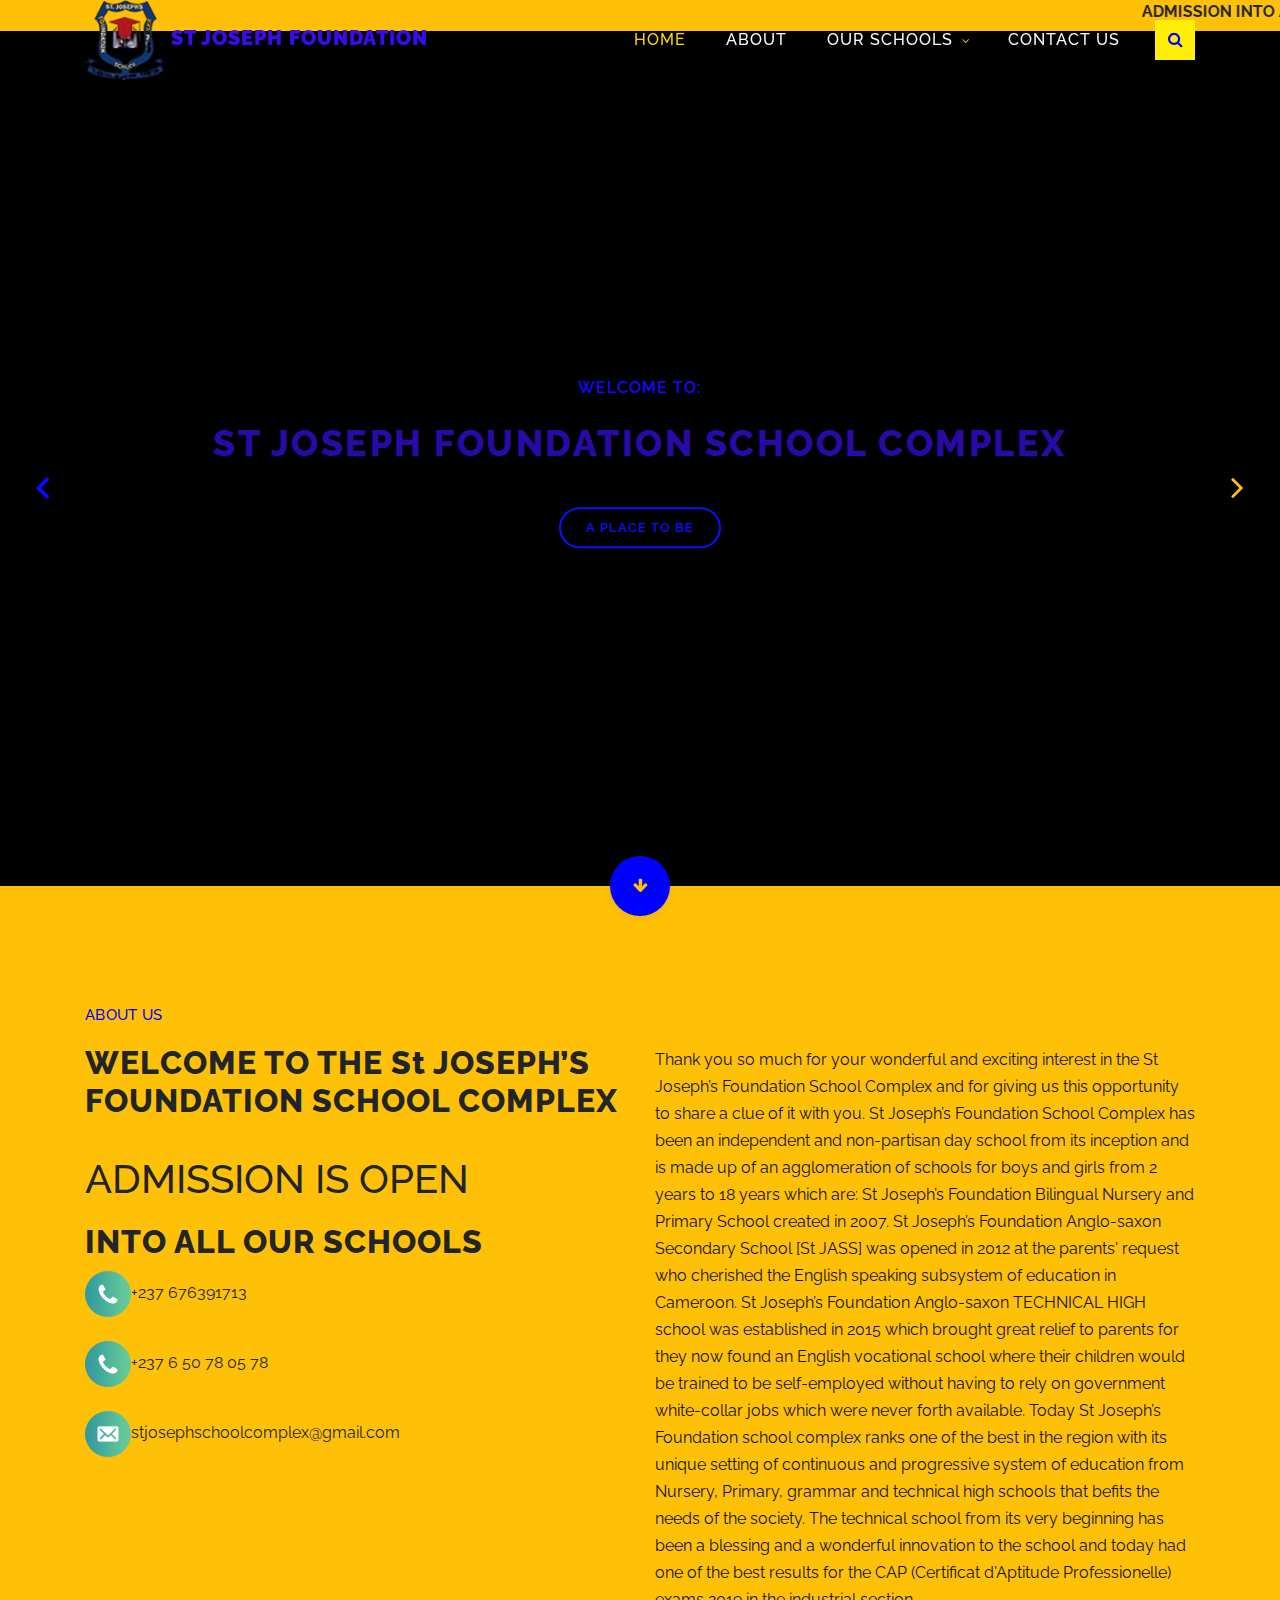
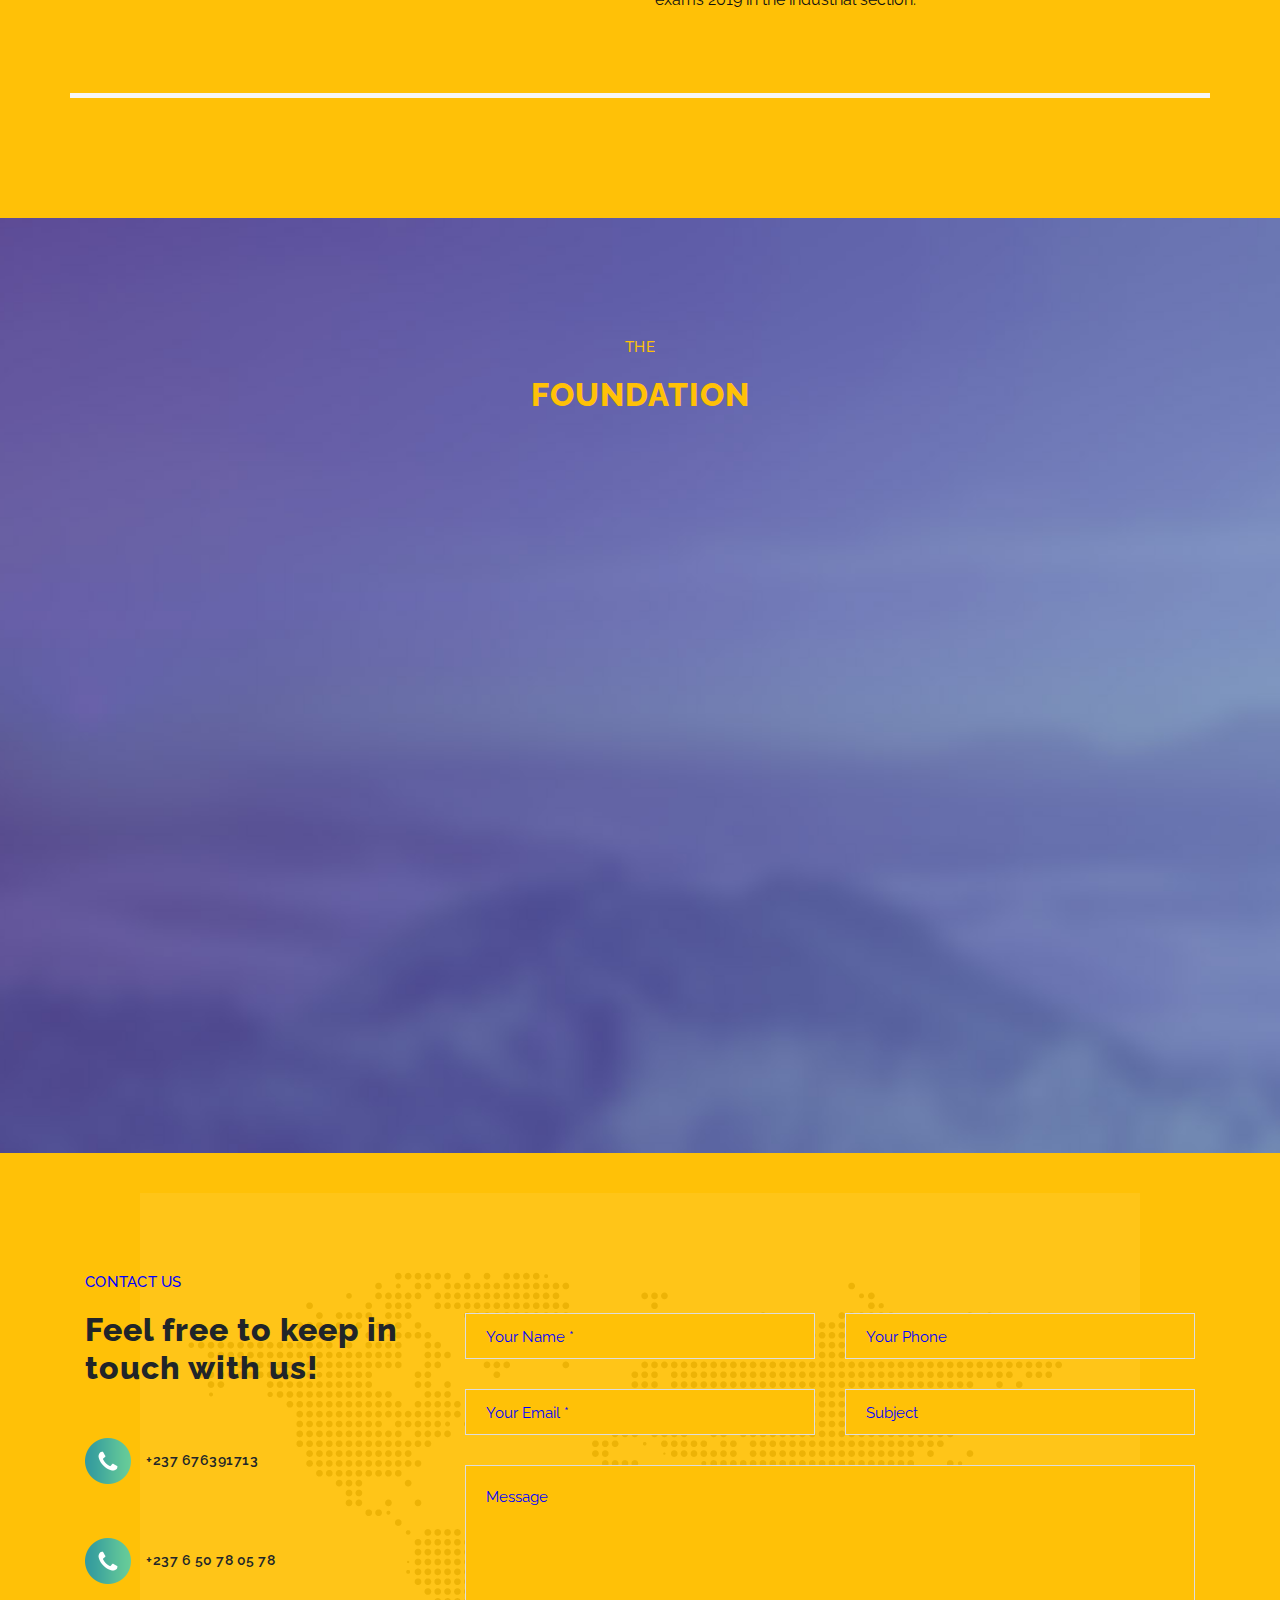
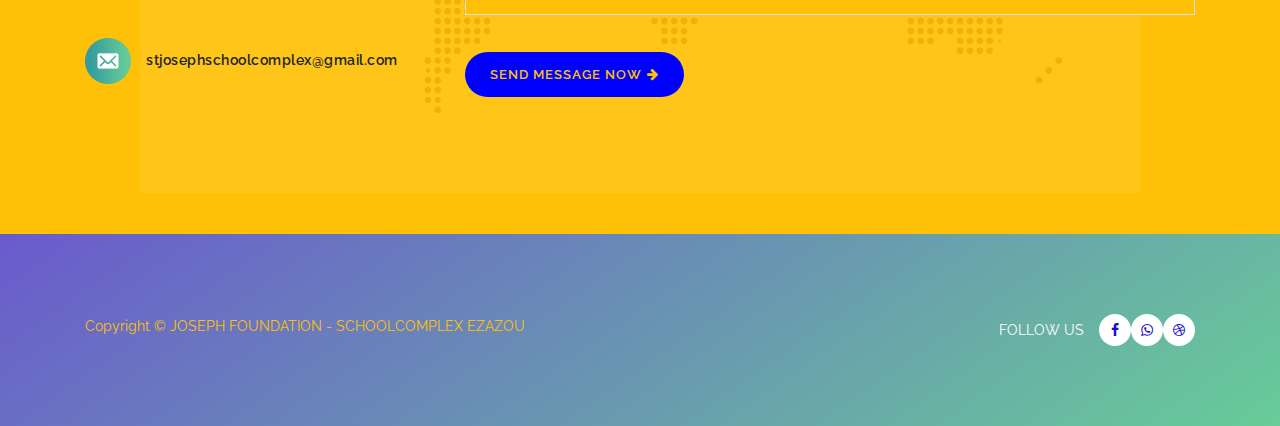
==== commit 08cb321a: "enhance loading" ====
--- a/index.html
+++ b/index.html
@@ -1,3 +1,5 @@
-<!DOCTYPE html><html lang="en"><head><meta charset="utf-8"><meta name="viewport" content="width=device-width,initial-scale=1"><meta name="description" content=""><meta name="author" content=""><link href="https://fonts.googleapis.com/css?family=Raleway:100,200,300,400,500,600,700,800,900&display=swap" rel="stylesheet"><title>ST JOSEPH FUNDATION SCHOOL</title><link rel="stylesheet" type="text/css" href="assets/css/bootstrap.min.css"><link rel="stylesheet" type="text/css" href="assets/css/font-awesome.css"><link rel="stylesheet" href="assets/css/templatemo-breezed.css"><link rel="stylesheet" href="assets/css/owl-carousel.css"><link rel="stylesheet" href="assets/css/lightbox.css"></head><body><div id="preloader"><div class="jumper"><div></div><div></div><div></div></div></div><header class="header-area header-sticky"><div class="container"><div class="row"><div class="col-12"><nav class="main-nav"><a href="index.html" class="logo"><img src="assets/images/logo1.png" alt="ST JOSEPH FOUNDATION"> ST JOSEPH FOUNDATION</a><ul class="nav"><li class="scroll-to-section"><a href="#top" class="active">Home</a></li><li class="scroll-to-section"><a href="#about">About</a></li><li class="submenu"><a href="javascript:;">Our Schools</a><ul><li><a href="nursery.html">Nursery</a></li><li><a href="primary.html">Primary</a></li><li><a href="general.html">ST JAHS</a></li><li><a href="technical.html">ST JATEC</a></li></ul></li><li class="scroll-to-section"><a href="#contact-us">Contact Us</a></li><div class="search-icon"><a href="#search"><i class="fa fa-search"></i></a></div></ul><a class="menu-trigger"><span>Menu</span></a></nav></div></div></div></header><div id="search"><button type="button" class="close">×</button><form id="contact" action="#" method="get"><fieldset><input type="search" name="q" placeholder="SEARCH KEYWORD(s)" aria-label="Search through site content"></fieldset><fieldset><button type="submit" class="main-button">Search</button></fieldset></form></div><div class="main-banner header-text" id="top"><marquee behavior="scroll" direction="left" scrollamount="15"><b>ADMISSION INTO ALL CLASSES IS OPEN</b></marquee><div class="Modern-Slider"><div class="item"><div class="img-fill"><img src="assets/images/family.jpg" alt=""><div class="text-content"><h3>Welcome To:</h3><h5>ST JOSEPH FOUNDATION SCHOOL COMPLEX</h5><a href="#" class="main-stroked-button">A place to be</a></div></div></div><div class="item"><div class="img-fill"><img src="assets/images/first.jpg" alt=""><div class="text-content"><h3>WE ARE THE:</h3><h5>Best in Yaounde IV</h5><a href="#" class="main-stroked-button">Read More</a><a href="#" class="main-filled-button">Take Action</a></div></div></div><div class="item"><div class="img-fill"><img src="assets/images/mama.jpg" alt=""><div class="text-content"><h3>We offer:</h3><h5>Technical Education</h5><a href="#" class="main-stroked-button">Learn More</a><a href="#" class="main-filled-button">Enroll Now</a></div></div></div></div></div><div class="scroll-down scroll-to-section"><a href="#about"><i class="fa fa-arrow-down"></i></a></div><section class="section" id="about"><div class="container"><div class="row"><div class="col-lg-6 col-md-6 col-xs-12"><div class="left-text-content"><div class="section-heading"><h6>About Us</h6><h2>WELCOME TO THE St JOSEPH’S FOUNDATION SCHOOL COMPLEX</h2></div><br><div class="section-heading"><h1>ADMISSION IS OPEN</h1><h2>INTO ALL OUR SCHOOLS</h2></div><ul class="contact-info"><li><img src="assets/images/contact-info-01.png" alt="">+237 676391713</li><br>
+<!DOCTYPE html><html lang="en"><head><meta charset="utf-8"><meta name="viewport" content="width=device-width,initial-scale=1"><meta name="description" content=""><meta name="author" content=""><link href="https://fonts.googleapis.com/css?family=Raleway:100,200,300,400,500,600,700,800,900&display=swap" rel="stylesheet"><title>ST JOSEPH FUNDATION SCHOOL</title><link rel="stylesheet" type="text/css" href="assets/css/bootstrap.min.css"><link rel="stylesheet" type="text/css" href="assets/css/font-awesome.css"><link rel="stylesheet" href="assets/css/templatemo-breezed.css"><link rel="stylesheet" href="assets/css/owl-carousel.css"><link rel="stylesheet" href="assets/css/lightbox.css"></head><body><div id="preloader"><div class="jumper"><div></div><div></div><div></div></div></div><header class="header-area header-sticky"><div class="container"><div class="row"><div class="col-12"><nav class="main-nav"><a href="index.html" class="logo"><img src="assets/images/logo.jpg" alt="ST JOSEPH FOUNDATION"> ST JOSEPH FOUNDATION</a><ul class="nav"><li class="scroll-to-section"><a href="#top" class="active">Home</a></li><li class="scroll-to-section"><a href="#about">About</a></li><li class="submenu"><a href="javascript:;">Our Schools</a><ul><li><a href="nursery.html">Nursery</a></li><li><a href="primary.html">Primary</a></li><li><a href="general.html">ST JAHS</a></li><li><a href="technical.html">ST JATEC</a></li></ul></li><li class="scroll-to-section"><a href="#contact-us">Contact Us</a></li><div class="search-icon"><a href="#search"><i class="fa fa-search"></i></a></div></ul><a class="menu-trigger"><span>Menu</span></a></nav></div></div></div></header><div id="search"><button type="button" class="close">×</button><form id="contact" action="#" method="get"><fieldset><input type="search" name="q" placeholder="SEARCH KEYWORD(s)" aria-label="Search through site content"></fieldset><fieldset><button type="submit" class="main-button">Search</button></fieldset></form></div><div class="main-banner header-text" id="top"><marquee behavior="scroll" direction="left" scrollamount="15"><b>ADMISSION INTO ALL CLASSES IS OPEN</b></marquee><div class="Modern-Slider"><div class="item"><div class="img-fill"><img src="assets/images/family.jpg" alt=""><div class="text-content"><h3>Welcome To:</h3><h5>ST JOSEPH FOUNDATION SCHOOL COMPLEX</h5><a href="#" class="main-stroked-button">A place to be</a></div></div></div><div class="item"><div class="img-fill"><img src="assets/images/first.jpg" alt=""><div class="text-content"><h3>WE ARE THE:</h3><h5>Best in Yaounde IV</h5>
+    <!--<a href="#" class="main-stroked-button">Read More</a><a href="#" class="main-filled-button">Take Action</a>-->
+</div></div></div><div class="item"><div class="img-fill"><img src="assets/images/mama.jpg" alt=""><div class="text-content"><h3>We offer:</h3><h5>Technical Education</h5><a href="#" class="main-filled-button">Enroll Now</a></div></div></div></div></div><div class="scroll-down scroll-to-section"><a href="#about"><i class="fa fa-arrow-down"></i></a></div><section class="section" id="about"><div class="container"><div class="row"><div class="col-lg-6 col-md-6 col-xs-12"><div class="left-text-content"><div class="section-heading"><h6>About Us</h6><h2>WELCOME TO THE St JOSEPH’S FOUNDATION SCHOOL COMPLEX</h2></div><br><div class="section-heading"><h1>ADMISSION IS OPEN</h1><h2>INTO ALL OUR SCHOOLS</h2></div><ul class="contact-info"><li><img src="assets/images/contact-info-01.png" alt="">+237 676391713</li><br>
     <li><img src="assets/images/contact-info-01.png" alt="">+237 6 50 78 05 78</li><br><li><img src="assets/images/contact-info-02.png" alt="">stjosephschoolcomplex@gmail.com</li><br></ul></div></div><div class="col-lg-6 col-md-6 col-xs-12"><div class="right-text-content"><p>Thank you so much for your wonderful and exciting interest in the St Joseph’s Foundation School Complex and for giving us this opportunity to share a clue of it with you. St Joseph’s Foundation School Complex has been an independent and non-partisan day school from its inception and is made up of an agglomeration of schools for boys and girls from 2 years to 18 years which are: St Joseph’s Foundation Bilingual Nursery and Primary School created in 2007. St Joseph’s Foundation Anglo-saxon Secondary School [St JASS] was opened in 2012 at the parents' request who cherished the English speaking subsystem of education in Cameroon. St Joseph’s Foundation Anglo-saxon TECHNICAL HIGH school was established in 2015 which brought great relief to parents for they now found an English vocational school where their children would be trained to be self-employed without having to rely on government white-collar jobs which were never forth available. Today St Joseph’s Foundation school complex ranks one of the best in the region with its unique setting of continuous and progressive system of education from Nursery, Primary, grammar and technical high schools that befits the needs of the society. The technical school from its very beginning has been a blessing and a wonderful innovation to the school and today had one of the best results for the CAP (Certificat d'Aptitude Professionelle) exams 2019 in the industrial section.</p></div></div></div></div></section><section class="section" id="testimonials"><div class="container"><div class="row"><div class="col-lg-12"><div class="section-heading"><h6>THE</h6><h2>FOUNDATION</h2></div></div><div class="col-lg-12 col-lg-12 col-lg-12 mobile-bottom-fix-big" data-scroll-reveal="enter left move 30px over 0.6s after 0.4s"><div class="owl-carousel owl-theme"><div class="item author-item"><div class="member-thumb"><img src="assets/images/pa.jpg" alt=""></div><h4>FOUNDER</h4><span>Honorable Joseph Mbah Ndam</span></div><div class="item author-item"><div class="member-thumb"><img src="assets/images/funder.jpg" alt=""></div><h4>FOUNDER</h4><span>Madam Margaret Mbah-Ndam</span></div><div class="item author-item"><div class="member-thumb"><img src="assets/images/ceo.jpg" alt=""></div><h4>CEO</h4><span>Mr Tenyah Joseph Junior Mbah-Ndam</span></div></div></div></div></div></section><section class="section" id="contact-us"><div class="container"><div class="row"><div class="col-lg-4 col-md-4 col-xs-12"><div class="left-text-content"><div class="section-heading"><h6>Contact Us</h6><h2>Feel free to keep in touch with us!</h2></div><ul class="contact-info"><li><li><img src="assets/images/contact-info-01.png" alt="">+237 676391713</li><br>
-    <li><img src="assets/images/contact-info-01.png" alt="">+237 6 50 78 05 78</li><br><li><img src="assets/images/contact-info-02.png" alt="">stjosephschoolcomplex@gmail.com</li></ul></div></div><div class="col-lg-8 col-md-8 col-xs-12"><div class="contact-form"><form id="contact" action="https://formspree.io/f/**YOUR_FORM_ID**" method="POST"><div class="row"><div class="col-md-6 col-sm-12"><fieldset><input name="name" type="text" id="name" placeholder="Your Name *" required=""></fieldset></div><div class="col-md-6 col-sm-12"><fieldset><input name="phone" type="text" id="phone" placeholder="Your Phone" required=""></fieldset></div><div class="col-md-6 col-sm-12"><fieldset><input name="email" type="email" id="email" placeholder="Your Email *" required=""></fieldset></div><div class="col-md-6 col-sm-12"><fieldset><input name="subject" type="text" id="subject" placeholder="Subject"></fieldset></div><div class="col-lg-12"><fieldset><textarea name="message" rows="6" id="message" placeholder="Message" required=""></textarea></fieldset></div><div class="col-lg-12"><fieldset><button type="submit" id="form-submit" class="main-button-icon">Send Message Now<i class="fa fa-arrow-right"></i></button></fieldset></div></div></form></div></div></div></div></section><footer><div class="container"><div class="row"><div class="col-lg-6 col-xs-12"><div class="left-text-content"><p>Copyright &copy; JOSEPH FOUNDATION - SCHOOL<a rel="nofollow noopener" href="https://templatemo.com">COMPLEX EZAZOU</a></p></div></div><div class="col-lg-6 col-xs-12"><div class="right-text-content"><ul class="social-icons"><li><p>Follow Us</p></li><li><a rel="nofollow" href="https://www.facebook.com/SAINTJASS"><i class="fa fa-facebook"></i></a></li><li><a rel="nofollow" href="https://fb.com/templatemo"><i class="fa fa-twitter"></i></a></li><li><a rel="nofollow" href="https://fb.com/templatemo"><i class="fa fa-whatsapp"></i></a></li><li><a rel="nofollow" href="https://fb.com/templatemo"><i class="fa fa-dribbble"></i></a></li></ul></div></div></div></div></footer><script src="assets/js/jquery-2.1.0.min.js"></script><script src="assets/js/popper.js"></script><script src="assets/js/bootstrap.min.js"></script><script src="assets/js/owl-carousel.js"></script><script src="assets/js/scrollreveal.min.js"></script><script src="assets/js/waypoints.min.js"></script><script src="assets/js/jquery.counterup.min.js"></script><script src="assets/js/imgfix.min.js"></script><script src="assets/js/slick.js"></script><script src="assets/js/lightbox.js"></script><script src="assets/js/isotope.js"></script><script src="assets/js/custom.js"></script><script>$(function(){var o="";$("p").click(function(){o=$(this).attr("data-rel"),$("#portfolio").fadeTo(50,.1),$("#portfolio div").not("."+o).fadeOut(),setTimeout(function(){$("."+o).fadeIn(),$("#portfolio").fadeTo(50,1)},500)})})</script></body></html>+    <li><img src="assets/images/contact-info-01.png" alt="">+237 6 50 78 05 78</li><br><li><img src="assets/images/contact-info-02.png" alt="">stjosephschoolcomplex@gmail.com</li></ul></div></div><div class="col-lg-8 col-md-8 col-xs-12"><div class="contact-form"><form id="contact" action="https://formspree.io/f/**YOUR_FORM_ID**" method="POST"><div class="row"><div class="col-md-6 col-sm-12"><fieldset><input name="name" type="text" id="name" placeholder="Your Name *" required=""></fieldset></div><div class="col-md-6 col-sm-12"><fieldset><input name="phone" type="text" id="phone" placeholder="Your Phone" required=""></fieldset></div><div class="col-md-6 col-sm-12"><fieldset><input name="email" type="email" id="email" placeholder="Your Email *" required=""></fieldset></div><div class="col-md-6 col-sm-12"><fieldset><input name="subject" type="text" id="subject" placeholder="Subject"></fieldset></div><div class="col-lg-12"><fieldset><textarea name="message" rows="6" id="message" placeholder="Message" required=""></textarea></fieldset></div><div class="col-lg-12"><fieldset><button type="submit" id="form-submit" class="main-button-icon">Send Message Now<i class="fa fa-arrow-right"></i></button></fieldset></div></div></form></div></div></div></div></section><footer><div class="container"><div class="row"><div class="col-lg-6 col-xs-12"><div class="left-text-content"><p>Copyright &copy; JOSEPH FOUNDATION - SCHOOL<a rel="nofollow noopener" href="https://templatemo.com">COMPLEX EZAZOU</a></p></div></div><div class="col-lg-6 col-xs-12"><div class="right-text-content"><ul class="social-icons"><li><p>Follow Us</p></li><li><a rel="nofollow" href="https://www.facebook.com/SAINTJASS"><i class="fa fa-facebook"></i></a></li><li><a rel="nofollow" href="https://whatsapp.com/channel/0029VafdRcgKmCPIP3nlDC1Q"><i class="fa fa-whatsapp"></i></a></li><li><a rel="nofollow" href="##"><i class="fa fa-dribbble"></i></a></li></ul></div></div></div></div></footer><script src="assets/js/jquery-2.1.0.min.js"></script><script src="assets/js/popper.js"></script><script src="assets/js/bootstrap.min.js"></script><script src="assets/js/owl-carousel.js"></script><script src="assets/js/scrollreveal.min.js"></script><script src="assets/js/waypoints.min.js"></script><script src="assets/js/jquery.counterup.min.js"></script><script src="assets/js/imgfix.min.js"></script><script src="assets/js/slick.js"></script><script src="assets/js/lightbox.js"></script><script src="assets/js/isotope.js"></script><script src="assets/js/custom.js"></script><script>$(function(){var o="";$("p").click(function(){o=$(this).attr("data-rel"),$("#portfolio").fadeTo(50,.1),$("#portfolio div").not("."+o).fadeOut(),setTimeout(function(){$("."+o).fadeIn(),$("#portfolio").fadeTo(50,1)},500)})})</script></body></html>--- a/assets/css/templatemo-breezed.css
+++ b/assets/css/templatemo-breezed.css
@@ -319,7 +319,7 @@
 */
 
 .background-header {
-  background-color: #f5f3ee;
+  background-color: #8d8be9;
   height: 80px!important;
   position: fixed!important;
   top: 0px;
@@ -355,17 +355,17 @@
 }
 
 .header-area .main-nav {
-  min-height: 80px;
+  min-height: 50px;
   background: transparent;
 }
 
 .header-area .main-nav .logo {
-  line-height: 80px;
-  color: #000; /* Change the color to black for better visibility on most backgrounds */
-  font-size: 28px;
-  font-weight: 700;
+  line-height: 25px;
+  color: #3b0beb; /* Change the color to black for better visibility on most backgrounds */
+  font-size: 20px;
+  font-weight: 950;
   text-transform: uppercase;
-  letter-spacing: 2px;
+  letter-spacing: 1px;
   float: left;
   -webkit-transition: all 0.3s ease 0s;
   -moz-transition: all 0.3s ease 0s;
@@ -439,7 +439,7 @@
 }
 
 .header-area .main-nav .nav li a {
-  color: #FFFFFF; /* Keep white for normal state */
+  color: #fafafa; /* Keep white for normal state */
 }
 
 .header-area .main-nav .nav li:hover a,
@@ -639,7 +639,7 @@
 }
 
 .header-area.header-sticky {
-  min-height: 80px;
+  min-height: 65px;
 }
 
 .header-area.header-sticky .nav {
@@ -1348,7 +1348,7 @@
 }
 
 footer .right-text-content p {
-  color: #ffc107;
+  color: #ffffff;
   font-size: 14px;
   margin-right: 15px;
   text-transform: uppercase;
@@ -1365,9 +1365,9 @@
   text-align: center;
   line-height: 32px;
   font-size: 14px;
-  background-color: #ffc107;
+  background-color: #ffffff;
   border-radius: 50%;
-  color: #ffc107;
+  color: #170ad3;
   -webkit-transition: all 0.3s ease 0s;
   -moz-transition: all 0.3s ease 0s;
   -o-transition: all 0.3s ease 0s;
@@ -1376,7 +1376,7 @@
 
 footer .right-text-content ul li a:hover {
   background-color: #5858d6;
-  color: #ffc107;
+  color: #ffffff;
 }
 
 @media (max-width: 992px) {
